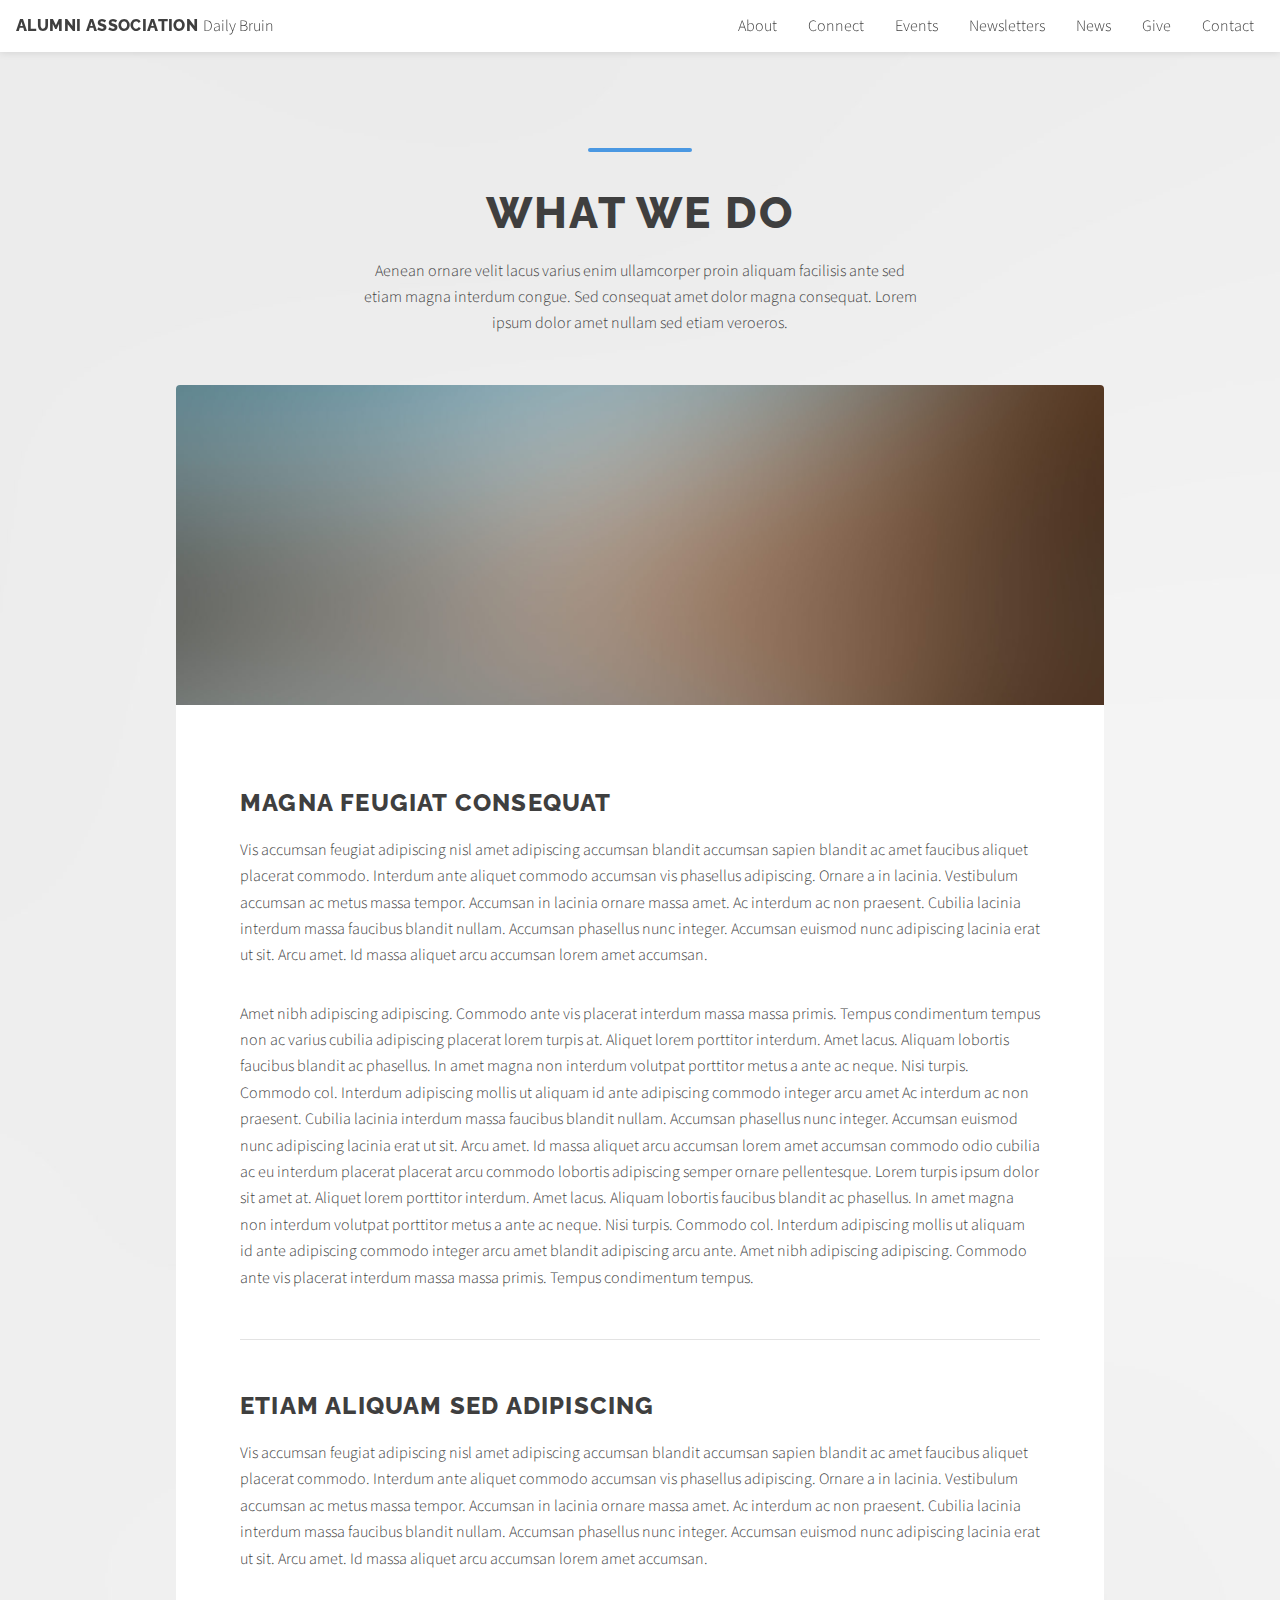
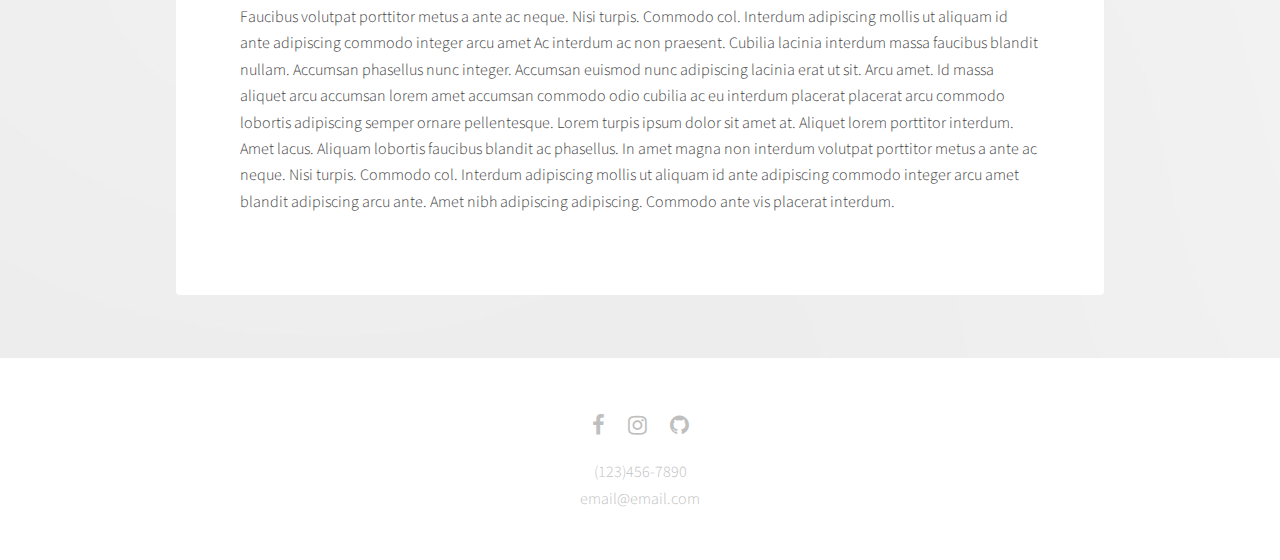
==== about.html @ 94f905a7 "initial commit" ====
<!DOCTYPE HTML>
<html>
	<head>
		<title>Untitled</title>
		<meta charset="utf-8" />
		<meta name="viewport" content="width=device-width, initial-scale=1" />
		<link rel="stylesheet" href="assets/css/main.css" />
	</head>
	<body>

		<!-- Wrapper -->
			<div id="wrapper">

				<!-- Header -->
					<header id="header">

						<!-- Logo -->
						<div class="logo">
								<a href="index.html"><strong>Alumni Association </strong>Daily Bruin</a>
							</div>

						<!-- Nav -->
							<nav id="nav">
								<ul>
									<li><a href="about.html">About</a></li>
									<li><a href="connect.html">Connect</a></li>
									<li><a href="events.html">Events</a></li>
									<li><a href="newsletters.html">Newsletters</a></li>
									<li><a href="news.html">News</a></li>
									<li><a href="give.html">Give</a></li>
									<li><a href="contact.html">Contact</a></li>
									<!-- <li>
										<a href="#" class="icon fa-angle-down">Dropdown</a>
										<ul>
											<li><a href="#">Option One</a></li>
											<li><a href="#">Option Two</a></li>
											<li><a href="#">Option Three</a></li>
											<li>
												<a href="#">Submenu</a>
												<ul>
													<li><a href="#">Option One</a></li>
													<li><a href="#">Option Two</a></li>
													<li><a href="#">Option Three</a></li>
													<li><a href="#">Option Four</a></li>
												</ul>
											</li>
										</ul>
									</li> -->
								</ul>
							</nav>

					</header>

				<!-- Section -->
					<section class="main alt">
						<header>
							<h1>What we do</h1>
							<p>Aenean ornare velit lacus varius enim ullamcorper proin aliquam facilisis ante sed etiam magna interdum congue. Sed consequat amet dolor magna consequat. Lorem ipsum dolor amet nullam sed etiam veroeros.</p>
						</header>
						<div class="inner style2">
							<div class="image main" data-position="center"><img src="images/banner.jpg" alt="" /></div>
							<h3>Magna feugiat consequat</h3>
							<p>Vis accumsan feugiat adipiscing nisl amet adipiscing accumsan blandit accumsan sapien blandit ac amet faucibus aliquet placerat commodo. Interdum ante aliquet commodo accumsan vis phasellus adipiscing. Ornare a in lacinia. Vestibulum accumsan ac metus massa tempor. Accumsan in lacinia ornare massa amet. Ac interdum ac non praesent. Cubilia lacinia interdum massa faucibus blandit nullam. Accumsan phasellus nunc integer. Accumsan euismod nunc adipiscing lacinia erat ut sit. Arcu amet. Id massa aliquet arcu accumsan lorem amet accumsan.</p>
							<p>Amet nibh adipiscing adipiscing. Commodo ante vis placerat interdum massa massa primis. Tempus condimentum tempus non ac varius cubilia adipiscing placerat lorem turpis at. Aliquet lorem porttitor interdum. Amet lacus. Aliquam lobortis faucibus blandit ac phasellus. In amet magna non interdum volutpat porttitor metus a ante ac neque. Nisi turpis. Commodo col. Interdum adipiscing mollis ut aliquam id ante adipiscing commodo integer arcu amet Ac interdum ac non praesent. Cubilia lacinia interdum massa faucibus blandit nullam. Accumsan phasellus nunc integer. Accumsan euismod nunc adipiscing lacinia erat ut sit. Arcu amet. Id massa aliquet arcu accumsan lorem amet accumsan commodo odio cubilia ac eu interdum placerat placerat arcu commodo lobortis adipiscing semper ornare pellentesque. Lorem turpis ipsum dolor sit amet at. Aliquet lorem porttitor interdum. Amet lacus. Aliquam lobortis faucibus blandit ac phasellus. In amet magna non interdum volutpat porttitor metus a ante ac neque. Nisi turpis. Commodo col. Interdum adipiscing mollis ut aliquam id ante adipiscing commodo integer arcu amet blandit adipiscing arcu ante. Amet nibh adipiscing adipiscing. Commodo ante vis placerat interdum massa massa primis. Tempus condimentum tempus.</p>
							<hr class="major" />
							<h3>Etiam aliquam sed adipiscing</h3>
							<p>Vis accumsan feugiat adipiscing nisl amet adipiscing accumsan blandit accumsan sapien blandit ac amet faucibus aliquet placerat commodo. Interdum ante aliquet commodo accumsan vis phasellus adipiscing. Ornare a in lacinia. Vestibulum accumsan ac metus massa tempor. Accumsan in lacinia ornare massa amet. Ac interdum ac non praesent. Cubilia lacinia interdum massa faucibus blandit nullam. Accumsan phasellus nunc integer. Accumsan euismod nunc adipiscing lacinia erat ut sit. Arcu amet. Id massa aliquet arcu accumsan lorem amet accumsan.</p>
							<p>Faucibus volutpat porttitor metus a ante ac neque. Nisi turpis. Commodo col. Interdum adipiscing mollis ut aliquam id ante adipiscing commodo integer arcu amet Ac interdum ac non praesent. Cubilia lacinia interdum massa faucibus blandit nullam. Accumsan phasellus nunc integer. Accumsan euismod nunc adipiscing lacinia erat ut sit. Arcu amet. Id massa aliquet arcu accumsan lorem amet accumsan commodo odio cubilia ac eu interdum placerat placerat arcu commodo lobortis adipiscing semper ornare pellentesque. Lorem turpis ipsum dolor sit amet at. Aliquet lorem porttitor interdum. Amet lacus. Aliquam lobortis faucibus blandit ac phasellus. In amet magna non interdum volutpat porttitor metus a ante ac neque. Nisi turpis. Commodo col. Interdum adipiscing mollis ut aliquam id ante adipiscing commodo integer arcu amet blandit adipiscing arcu ante. Amet nibh adipiscing adipiscing. Commodo ante vis placerat interdum.</p>
						</div>
					</section>

				<!-- Footer -->
				<footer id="footer">
						<ul class="icons">
							<!-- <li><a href="#" class="icon alt fa-twitter"><span class="label">Twitter</span></a></li> -->
							<li><a href="#" class="icon alt fa-facebook"><span class="label">Facebook</span></a></li>
							<li><a href="#" class="icon alt fa-instagram"><span class="label">Instagram</span></a></li>
							<li><a href="#" class="icon alt fa-github"><span class="label">GitHub</span></a></li>
							<!-- <li><a href="#" class="icon alt fa-phone"><span class="label">Phone</span></a></li> -->
							<!-- <li><a href="#" class="icon alt fa-envelope-o"><span class="label">Email</span></a></li> -->
						</ul>
						<p class="copyright">
							(123)456-7890<br>
							email@email.com						
						</p>
					</footer>

			</div>

		<!-- Scripts -->
			<script src="assets/js/jquery.min.js"></script>
			<script src="assets/js/jquery.dropotron.min.js"></script>
			<script src="assets/js/jquery.scrollex.min.js"></script>
			<script src="assets/js/jquery.scrolly.min.js"></script>
			<script src="assets/js/skel.min.js"></script>
			<script src="assets/js/util.js"></script>
			<script src="assets/js/main.js"></script>

	</body>
</html>
---- assets/css/main.css ----
@import url(font-awesome.min.css);
@import url("https://fonts.googleapis.com/css?family=Raleway:800|Source+Sans+Pro:300,300i,600,600i");

/* Reset */

	html, body, div, span, applet, object, iframe, h1, h2, h3, h4, h5, h6, p, blockquote, pre, a, abbr, acronym, address, big, cite, code, del, dfn, em, img, ins, kbd, q, s, samp, small, strike, strong, sub, sup, tt, var, b, u, i, center, dl, dt, dd, ol, ul, li, fieldset, form, label, legend, table, caption, tbody, tfoot, thead, tr, th, td, article, aside, canvas, details, embed, figure, figcaption, footer, header, hgroup, menu, nav, output, ruby, section, summary, time, mark, audio, video {
		margin: 0;
		padding: 0;
		border: 0;
		font-size: 100%;
		font: inherit;
		vertical-align: baseline;
	}

	article, aside, details, figcaption, figure, footer, header, hgroup, menu, nav, section {
		display: block;
	}

	body {
		line-height: 1;
	}

	ol, ul {
		list-style: none;
	}

	blockquote, q {
		quotes: none;
	}

	blockquote:before, blockquote:after, q:before, q:after {
		content: '';
		content: none;
	}

	table {
		border-collapse: collapse;
		border-spacing: 0;
	}

	body {
		-webkit-text-size-adjust: none;
	}

/* Box Model */

	*, *:before, *:after {
		-moz-box-sizing: border-box;
		-webkit-box-sizing: border-box;
		box-sizing: border-box;
	}

/* Grid */

	.row {
		border-bottom: solid 1px transparent;
		-moz-box-sizing: border-box;
		-webkit-box-sizing: border-box;
		box-sizing: border-box;
	}

	.row > * {
		float: left;
		-moz-box-sizing: border-box;
		-webkit-box-sizing: border-box;
		box-sizing: border-box;
	}

	.row:after, .row:before {
		content: '';
		display: block;
		clear: both;
		height: 0;
	}

	.row.uniform > * > :first-child {
		margin-top: 0;
	}

	.row.uniform > * > :last-child {
		margin-bottom: 0;
	}

	.row.\30 \25 > * {
		padding: 0 0 0 0rem;
	}

	.row.\30 \25 {
		margin: 0 0 -1px 0rem;
	}

	.row.uniform.\30 \25 > * {
		padding: 0rem 0 0 0rem;
	}

	.row.uniform.\30 \25 {
		margin: 0rem 0 -1px 0rem;
	}

	.row > * {
		padding: 0 0 0 1.5rem;
	}

	.row {
		margin: 0 0 -1px -1.5rem;
	}

	.row.uniform > * {
		padding: 1.5rem 0 0 1.5rem;
	}

	.row.uniform {
		margin: -1.5rem 0 -1px -1.5rem;
	}

	.row.\32 00\25 > * {
		padding: 0 0 0 3rem;
	}

	.row.\32 00\25 {
		margin: 0 0 -1px -3rem;
	}

	.row.uniform.\32 00\25 > * {
		padding: 3rem 0 0 3rem;
	}

	.row.uniform.\32 00\25 {
		margin: -3rem 0 -1px -3rem;
	}

	.row.\31 50\25 > * {
		padding: 0 0 0 2.25rem;
	}

	.row.\31 50\25 {
		margin: 0 0 -1px -2.25rem;
	}

	.row.uniform.\31 50\25 > * {
		padding: 2.25rem 0 0 2.25rem;
	}

	.row.uniform.\31 50\25 {
		margin: -2.25rem 0 -1px -2.25rem;
	}

	.row.\35 0\25 > * {
		padding: 0 0 0 0.75rem;
	}

	.row.\35 0\25 {
		margin: 0 0 -1px -0.75rem;
	}

	.row.uniform.\35 0\25 > * {
		padding: 0.75rem 0 0 0.75rem;
	}

	.row.uniform.\35 0\25 {
		margin: -0.75rem 0 -1px -0.75rem;
	}

	.row.\32 5\25 > * {
		padding: 0 0 0 0.375rem;
	}

	.row.\32 5\25 {
		margin: 0 0 -1px -0.375rem;
	}

	.row.uniform.\32 5\25 > * {
		padding: 0.375rem 0 0 0.375rem;
	}

	.row.uniform.\32 5\25 {
		margin: -0.375rem 0 -1px -0.375rem;
	}

	.\31 2u, .\31 2u\24 {
		width: 100%;
		clear: none;
		margin-left: 0;
	}

	.\31 1u, .\31 1u\24 {
		width: 91.6666666667%;
		clear: none;
		margin-left: 0;
	}

	.\31 0u, .\31 0u\24 {
		width: 83.3333333333%;
		clear: none;
		margin-left: 0;
	}

	.\39 u, .\39 u\24 {
		width: 75%;
		clear: none;
		margin-left: 0;
	}

	.\38 u, .\38 u\24 {
		width: 66.6666666667%;
		clear: none;
		margin-left: 0;
	}

	.\37 u, .\37 u\24 {
		width: 58.3333333333%;
		clear: none;
		margin-left: 0;
	}

	.\36 u, .\36 u\24 {
		width: 50%;
		clear: none;
		margin-left: 0;
	}

	.\35 u, .\35 u\24 {
		width: 41.6666666667%;
		clear: none;
		margin-left: 0;
	}

	.\34 u, .\34 u\24 {
		width: 33.3333333333%;
		clear: none;
		margin-left: 0;
	}

	.\33 u, .\33 u\24 {
		width: 25%;
		clear: none;
		margin-left: 0;
	}

	.\32 u, .\32 u\24 {
		width: 16.6666666667%;
		clear: none;
		margin-left: 0;
	}

	.\31 u, .\31 u\24 {
		width: 8.3333333333%;
		clear: none;
		margin-left: 0;
	}

	.\31 2u\24 + *,
	.\31 1u\24 + *,
	.\31 0u\24 + *,
	.\39 u\24 + *,
	.\38 u\24 + *,
	.\37 u\24 + *,
	.\36 u\24 + *,
	.\35 u\24 + *,
	.\34 u\24 + *,
	.\33 u\24 + *,
	.\32 u\24 + *,
	.\31 u\24 + * {
		clear: left;
	}

	.\-11u {
		margin-left: 91.66667%;
	}

	.\-10u {
		margin-left: 83.33333%;
	}

	.\-9u {
		margin-left: 75%;
	}

	.\-8u {
		margin-left: 66.66667%;
	}

	.\-7u {
		margin-left: 58.33333%;
	}

	.\-6u {
		margin-left: 50%;
	}

	.\-5u {
		margin-left: 41.66667%;
	}

	.\-4u {
		margin-left: 33.33333%;
	}

	.\-3u {
		margin-left: 25%;
	}

	.\-2u {
		margin-left: 16.66667%;
	}

	.\-1u {
		margin-left: 8.33333%;
	}

	@media screen and (max-width: 1680px) {

		.row > * {
			padding: 0 0 0 1.5rem;
		}

		.row {
			margin: 0 0 -1px -1.5rem;
		}

		.row.uniform > * {
			padding: 1.5rem 0 0 1.5rem;
		}

		.row.uniform {
			margin: -1.5rem 0 -1px -1.5rem;
		}

		.row.\32 00\25 > * {
			padding: 0 0 0 3rem;
		}

		.row.\32 00\25 {
			margin: 0 0 -1px -3rem;
		}

		.row.uniform.\32 00\25 > * {
			padding: 3rem 0 0 3rem;
		}

		.row.uniform.\32 00\25 {
			margin: -3rem 0 -1px -3rem;
		}

		.row.\31 50\25 > * {
			padding: 0 0 0 2.25rem;
		}

		.row.\31 50\25 {
			margin: 0 0 -1px -2.25rem;
		}

		.row.uniform.\31 50\25 > * {
			padding: 2.25rem 0 0 2.25rem;
		}

		.row.uniform.\31 50\25 {
			margin: -2.25rem 0 -1px -2.25rem;
		}

		.row.\35 0\25 > * {
			padding: 0 0 0 0.75rem;
		}

		.row.\35 0\25 {
			margin: 0 0 -1px -0.75rem;
		}

		.row.uniform.\35 0\25 > * {
			padding: 0.75rem 0 0 0.75rem;
		}

		.row.uniform.\35 0\25 {
			margin: -0.75rem 0 -1px -0.75rem;
		}

		.row.\32 5\25 > * {
			padding: 0 0 0 0.375rem;
		}

		.row.\32 5\25 {
			margin: 0 0 -1px -0.375rem;
		}

		.row.uniform.\32 5\25 > * {
			padding: 0.375rem 0 0 0.375rem;
		}

		.row.uniform.\32 5\25 {
			margin: -0.375rem 0 -1px -0.375rem;
		}

		.\31 2u\28xlarge\29, .\31 2u\24\28xlarge\29 {
			width: 100%;
			clear: none;
			margin-left: 0;
		}

		.\31 1u\28xlarge\29, .\31 1u\24\28xlarge\29 {
			width: 91.6666666667%;
			clear: none;
			margin-left: 0;
		}

		.\31 0u\28xlarge\29, .\31 0u\24\28xlarge\29 {
			width: 83.3333333333%;
			clear: none;
			margin-left: 0;
		}

		.\39 u\28xlarge\29, .\39 u\24\28xlarge\29 {
			width: 75%;
			clear: none;
			margin-left: 0;
		}

		.\38 u\28xlarge\29, .\38 u\24\28xlarge\29 {
			width: 66.6666666667%;
			clear: none;
			margin-left: 0;
		}

		.\37 u\28xlarge\29, .\37 u\24\28xlarge\29 {
			width: 58.3333333333%;
			clear: none;
			margin-left: 0;
		}

		.\36 u\28xlarge\29, .\36 u\24\28xlarge\29 {
			width: 50%;
			clear: none;
			margin-left: 0;
		}

		.\35 u\28xlarge\29, .\35 u\24\28xlarge\29 {
			width: 41.6666666667%;
			clear: none;
			margin-left: 0;
		}

		.\34 u\28xlarge\29, .\34 u\24\28xlarge\29 {
			width: 33.3333333333%;
			clear: none;
			margin-left: 0;
		}

		.\33 u\28xlarge\29, .\33 u\24\28xlarge\29 {
			width: 25%;
			clear: none;
			margin-left: 0;
		}

		.\32 u\28xlarge\29, .\32 u\24\28xlarge\29 {
			width: 16.6666666667%;
			clear: none;
			margin-left: 0;
		}

		.\31 u\28xlarge\29, .\31 u\24\28xlarge\29 {
			width: 8.3333333333%;
			clear: none;
			margin-left: 0;
		}

		.\31 2u\24\28xlarge\29 + *,
		.\31 1u\24\28xlarge\29 + *,
		.\31 0u\24\28xlarge\29 + *,
		.\39 u\24\28xlarge\29 + *,
		.\38 u\24\28xlarge\29 + *,
		.\37 u\24\28xlarge\29 + *,
		.\36 u\24\28xlarge\29 + *,
		.\35 u\24\28xlarge\29 + *,
		.\34 u\24\28xlarge\29 + *,
		.\33 u\24\28xlarge\29 + *,
		.\32 u\24\28xlarge\29 + *,
		.\31 u\24\28xlarge\29 + * {
			clear: left;
		}

		.\-11u\28xlarge\29 {
			margin-left: 91.66667%;
		}

		.\-10u\28xlarge\29 {
			margin-left: 83.33333%;
		}

		.\-9u\28xlarge\29 {
			margin-left: 75%;
		}

		.\-8u\28xlarge\29 {
			margin-left: 66.66667%;
		}

		.\-7u\28xlarge\29 {
			margin-left: 58.33333%;
		}

		.\-6u\28xlarge\29 {
			margin-left: 50%;
		}

		.\-5u\28xlarge\29 {
			margin-left: 41.66667%;
		}

		.\-4u\28xlarge\29 {
			margin-left: 33.33333%;
		}

		.\-3u\28xlarge\29 {
			margin-left: 25%;
		}

		.\-2u\28xlarge\29 {
			margin-left: 16.66667%;
		}

		.\-1u\28xlarge\29 {
			margin-left: 8.33333%;
		}

	}

	@media screen and (max-width: 1280px) {

		.row > * {
			padding: 0 0 0 1.5rem;
		}

		.row {
			margin: 0 0 -1px -1.5rem;
		}

		.row.uniform > * {
			padding: 1.5rem 0 0 1.5rem;
		}

		.row.uniform {
			margin: -1.5rem 0 -1px -1.5rem;
		}

		.row.\32 00\25 > * {
			padding: 0 0 0 3rem;
		}

		.row.\32 00\25 {
			margin: 0 0 -1px -3rem;
		}

		.row.uniform.\32 00\25 > * {
			padding: 3rem 0 0 3rem;
		}

		.row.uniform.\32 00\25 {
			margin: -3rem 0 -1px -3rem;
		}

		.row.\31 50\25 > * {
			padding: 0 0 0 2.25rem;
		}

		.row.\31 50\25 {
			margin: 0 0 -1px -2.25rem;
		}

		.row.uniform.\31 50\25 > * {
			padding: 2.25rem 0 0 2.25rem;
		}

		.row.uniform.\31 50\25 {
			margin: -2.25rem 0 -1px -2.25rem;
		}

		.row.\35 0\25 > * {
			padding: 0 0 0 0.75rem;
		}

		.row.\35 0\25 {
			margin: 0 0 -1px -0.75rem;
		}

		.row.uniform.\35 0\25 > * {
			padding: 0.75rem 0 0 0.75rem;
		}

		.row.uniform.\35 0\25 {
			margin: -0.75rem 0 -1px -0.75rem;
		}

		.row.\32 5\25 > * {
			padding: 0 0 0 0.375rem;
		}

		.row.\32 5\25 {
			margin: 0 0 -1px -0.375rem;
		}

		.row.uniform.\32 5\25 > * {
			padding: 0.375rem 0 0 0.375rem;
		}

		.row.uniform.\32 5\25 {
			margin: -0.375rem 0 -1px -0.375rem;
		}

		.\31 2u\28large\29, .\31 2u\24\28large\29 {
			width: 100%;
			clear: none;
			margin-left: 0;
		}

		.\31 1u\28large\29, .\31 1u\24\28large\29 {
			width: 91.6666666667%;
			clear: none;
			margin-left: 0;
		}

		.\31 0u\28large\29, .\31 0u\24\28large\29 {
			width: 83.3333333333%;
			clear: none;
			margin-left: 0;
		}

		.\39 u\28large\29, .\39 u\24\28large\29 {
			width: 75%;
			clear: none;
			margin-left: 0;
		}

		.\38 u\28large\29, .\38 u\24\28large\29 {
			width: 66.6666666667%;
			clear: none;
			margin-left: 0;
		}

		.\37 u\28large\29, .\37 u\24\28large\29 {
			width: 58.3333333333%;
			clear: none;
			margin-left: 0;
		}

		.\36 u\28large\29, .\36 u\24\28large\29 {
			width: 50%;
			clear: none;
			margin-left: 0;
		}

		.\35 u\28large\29, .\35 u\24\28large\29 {
			width: 41.6666666667%;
			clear: none;
			margin-left: 0;
		}

		.\34 u\28large\29, .\34 u\24\28large\29 {
			width: 33.3333333333%;
			clear: none;
			margin-left: 0;
		}

		.\33 u\28large\29, .\33 u\24\28large\29 {
			width: 25%;
			clear: none;
			margin-left: 0;
		}

		.\32 u\28large\29, .\32 u\24\28large\29 {
			width: 16.6666666667%;
			clear: none;
			margin-left: 0;
		}

		.\31 u\28large\29, .\31 u\24\28large\29 {
			width: 8.3333333333%;
			clear: none;
			margin-left: 0;
		}

		.\31 2u\24\28large\29 + *,
		.\31 1u\24\28large\29 + *,
		.\31 0u\24\28large\29 + *,
		.\39 u\24\28large\29 + *,
		.\38 u\24\28large\29 + *,
		.\37 u\24\28large\29 + *,
		.\36 u\24\28large\29 + *,
		.\35 u\24\28large\29 + *,
		.\34 u\24\28large\29 + *,
		.\33 u\24\28large\29 + *,
		.\32 u\24\28large\29 + *,
		.\31 u\24\28large\29 + * {
			clear: left;
		}

		.\-11u\28large\29 {
			margin-left: 91.66667%;
		}

		.\-10u\28large\29 {
			margin-left: 83.33333%;
		}

		.\-9u\28large\29 {
			margin-left: 75%;
		}

		.\-8u\28large\29 {
			margin-left: 66.66667%;
		}

		.\-7u\28large\29 {
			margin-left: 58.33333%;
		}

		.\-6u\28large\29 {
			margin-left: 50%;
		}

		.\-5u\28large\29 {
			margin-left: 41.66667%;
		}

		.\-4u\28large\29 {
			margin-left: 33.33333%;
		}

		.\-3u\28large\29 {
			margin-left: 25%;
		}

		.\-2u\28large\29 {
			margin-left: 16.66667%;
		}

		.\-1u\28large\29 {
			margin-left: 8.33333%;
		}

	}

	@media screen and (max-width: 980px) {

		.row > * {
			padding: 0 0 0 1.5rem;
		}

		.row {
			margin: 0 0 -1px -1.5rem;
		}

		.row.uniform > * {
			padding: 1.5rem 0 0 1.5rem;
		}

		.row.uniform {
			margin: -1.5rem 0 -1px -1.5rem;
		}

		.row.\32 00\25 > * {
			padding: 0 0 0 3rem;
		}

		.row.\32 00\25 {
			margin: 0 0 -1px -3rem;
		}

		.row.uniform.\32 00\25 > * {
			padding: 3rem 0 0 3rem;
		}

		.row.uniform.\32 00\25 {
			margin: -3rem 0 -1px -3rem;
		}

		.row.\31 50\25 > * {
			padding: 0 0 0 2.25rem;
		}

		.row.\31 50\25 {
			margin: 0 0 -1px -2.25rem;
		}

		.row.uniform.\31 50\25 > * {
			padding: 2.25rem 0 0 2.25rem;
		}

		.row.uniform.\31 50\25 {
			margin: -2.25rem 0 -1px -2.25rem;
		}

		.row.\35 0\25 > * {
			padding: 0 0 0 0.75rem;
		}

		.row.\35 0\25 {
			margin: 0 0 -1px -0.75rem;
		}

		.row.uniform.\35 0\25 > * {
			padding: 0.75rem 0 0 0.75rem;
		}

		.row.uniform.\35 0\25 {
			margin: -0.75rem 0 -1px -0.75rem;
		}

		.row.\32 5\25 > * {
			padding: 0 0 0 0.375rem;
		}

		.row.\32 5\25 {
			margin: 0 0 -1px -0.375rem;
		}

		.row.uniform.\32 5\25 > * {
			padding: 0.375rem 0 0 0.375rem;
		}

		.row.uniform.\32 5\25 {
			margin: -0.375rem 0 -1px -0.375rem;
		}

		.\31 2u\28medium\29, .\31 2u\24\28medium\29 {
			width: 100%;
			clear: none;
			margin-left: 0;
		}

		.\31 1u\28medium\29, .\31 1u\24\28medium\29 {
			width: 91.6666666667%;
			clear: none;
			margin-left: 0;
		}

		.\31 0u\28medium\29, .\31 0u\24\28medium\29 {
			width: 83.3333333333%;
			clear: none;
			margin-left: 0;
		}

		.\39 u\28medium\29, .\39 u\24\28medium\29 {
			width: 75%;
			clear: none;
			margin-left: 0;
		}

		.\38 u\28medium\29, .\38 u\24\28medium\29 {
			width: 66.6666666667%;
			clear: none;
			margin-left: 0;
		}

		.\37 u\28medium\29, .\37 u\24\28medium\29 {
			width: 58.3333333333%;
			clear: none;
			margin-left: 0;
		}

		.\36 u\28medium\29, .\36 u\24\28medium\29 {
			width: 50%;
			clear: none;
			margin-left: 0;
		}

		.\35 u\28medium\29, .\35 u\24\28medium\29 {
			width: 41.6666666667%;
			clear: none;
			margin-left: 0;
		}

		.\34 u\28medium\29, .\34 u\24\28medium\29 {
			width: 33.3333333333%;
			clear: none;
			margin-left: 0;
		}

		.\33 u\28medium\29, .\33 u\24\28medium\29 {
			width: 25%;
			clear: none;
			margin-left: 0;
		}

		.\32 u\28medium\29, .\32 u\24\28medium\29 {
			width: 16.6666666667%;
			clear: none;
			margin-left: 0;
		}

		.\31 u\28medium\29, .\31 u\24\28medium\29 {
			width: 8.3333333333%;
			clear: none;
			margin-left: 0;
		}

		.\31 2u\24\28medium\29 + *,
		.\31 1u\24\28medium\29 + *,
		.\31 0u\24\28medium\29 + *,
		.\39 u\24\28medium\29 + *,
		.\38 u\24\28medium\29 + *,
		.\37 u\24\28medium\29 + *,
		.\36 u\24\28medium\29 + *,
		.\35 u\24\28medium\29 + *,
		.\34 u\24\28medium\29 + *,
		.\33 u\24\28medium\29 + *,
		.\32 u\24\28medium\29 + *,
		.\31 u\24\28medium\29 + * {
			clear: left;
		}

		.\-11u\28medium\29 {
			margin-left: 91.66667%;
		}

		.\-10u\28medium\29 {
			margin-left: 83.33333%;
		}

		.\-9u\28medium\29 {
			margin-left: 75%;
		}

		.\-8u\28medium\29 {
			margin-left: 66.66667%;
		}

		.\-7u\28medium\29 {
			margin-left: 58.33333%;
		}

		.\-6u\28medium\29 {
			margin-left: 50%;
		}

		.\-5u\28medium\29 {
			margin-left: 41.66667%;
		}

		.\-4u\28medium\29 {
			margin-left: 33.33333%;
		}

		.\-3u\28medium\29 {
			margin-left: 25%;
		}

		.\-2u\28medium\29 {
			margin-left: 16.66667%;
		}

		.\-1u\28medium\29 {
			margin-left: 8.33333%;
		}

	}

	@media screen and (max-width: 736px) {

		.row > * {
			padding: 0 0 0 1.5rem;
		}

		.row {
			margin: 0 0 -1px -1.5rem;
		}

		.row.uniform > * {
			padding: 1.5rem 0 0 1.5rem;
		}

		.row.uniform {
			margin: -1.5rem 0 -1px -1.5rem;
		}

		.row.\32 00\25 > * {
			padding: 0 0 0 3rem;
		}

		.row.\32 00\25 {
			margin: 0 0 -1px -3rem;
		}

		.row.uniform.\32 00\25 > * {
			padding: 3rem 0 0 3rem;
		}

		.row.uniform.\32 00\25 {
			margin: -3rem 0 -1px -3rem;
		}

		.row.\31 50\25 > * {
			padding: 0 0 0 2.25rem;
		}

		.row.\31 50\25 {
			margin: 0 0 -1px -2.25rem;
		}

		.row.uniform.\31 50\25 > * {
			padding: 2.25rem 0 0 2.25rem;
		}

		.row.uniform.\31 50\25 {
			margin: -2.25rem 0 -1px -2.25rem;
		}

		.row.\35 0\25 > * {
			padding: 0 0 0 0.75rem;
		}

		.row.\35 0\25 {
			margin: 0 0 -1px -0.75rem;
		}

		.row.uniform.\35 0\25 > * {
			padding: 0.75rem 0 0 0.75rem;
		}

		.row.uniform.\35 0\25 {
			margin: -0.75rem 0 -1px -0.75rem;
		}

		.row.\32 5\25 > * {
			padding: 0 0 0 0.375rem;
		}

		.row.\32 5\25 {
			margin: 0 0 -1px -0.375rem;
		}

		.row.uniform.\32 5\25 > * {
			padding: 0.375rem 0 0 0.375rem;
		}

		.row.uniform.\32 5\25 {
			margin: -0.375rem 0 -1px -0.375rem;
		}

		.\31 2u\28small\29, .\31 2u\24\28small\29 {
			width: 100%;
			clear: none;
			margin-left: 0;
		}

		.\31 1u\28small\29, .\31 1u\24\28small\29 {
			width: 91.6666666667%;
			clear: none;
			margin-left: 0;
		}

		.\31 0u\28small\29, .\31 0u\24\28small\29 {
			width: 83.3333333333%;
			clear: none;
			margin-left: 0;
		}

		.\39 u\28small\29, .\39 u\24\28small\29 {
			width: 75%;
			clear: none;
			margin-left: 0;
		}

		.\38 u\28small\29, .\38 u\24\28small\29 {
			width: 66.6666666667%;
			clear: none;
			margin-left: 0;
		}

		.\37 u\28small\29, .\37 u\24\28small\29 {
			width: 58.3333333333%;
			clear: none;
			margin-left: 0;
		}

		.\36 u\28small\29, .\36 u\24\28small\29 {
			width: 50%;
			clear: none;
			margin-left: 0;
		}

		.\35 u\28small\29, .\35 u\24\28small\29 {
			width: 41.6666666667%;
			clear: none;
			margin-left: 0;
		}

		.\34 u\28small\29, .\34 u\24\28small\29 {
			width: 33.3333333333%;
			clear: none;
			margin-left: 0;
		}

		.\33 u\28small\29, .\33 u\24\28small\29 {
			width: 25%;
			clear: none;
			margin-left: 0;
		}

		.\32 u\28small\29, .\32 u\24\28small\29 {
			width: 16.6666666667%;
			clear: none;
			margin-left: 0;
		}

		.\31 u\28small\29, .\31 u\24\28small\29 {
			width: 8.3333333333%;
			clear: none;
			margin-left: 0;
		}

		.\31 2u\24\28small\29 + *,
		.\31 1u\24\28small\29 + *,
		.\31 0u\24\28small\29 + *,
		.\39 u\24\28small\29 + *,
		.\38 u\24\28small\29 + *,
		.\37 u\24\28small\29 + *,
		.\36 u\24\28small\29 + *,
		.\35 u\24\28small\29 + *,
		.\34 u\24\28small\29 + *,
		.\33 u\24\28small\29 + *,
		.\32 u\24\28small\29 + *,
		.\31 u\24\28small\29 + * {
			clear: left;
		}

		.\-11u\28small\29 {
			margin-left: 91.66667%;
		}

		.\-10u\28small\29 {
			margin-left: 83.33333%;
		}

		.\-9u\28small\29 {
			margin-left: 75%;
		}

		.\-8u\28small\29 {
			margin-left: 66.66667%;
		}

		.\-7u\28small\29 {
			margin-left: 58.33333%;
		}

		.\-6u\28small\29 {
			margin-left: 50%;
		}

		.\-5u\28small\29 {
			margin-left: 41.66667%;
		}

		.\-4u\28small\29 {
			margin-left: 33.33333%;
		}

		.\-3u\28small\29 {
			margin-left: 25%;
		}

		.\-2u\28small\29 {
			margin-left: 16.66667%;
		}

		.\-1u\28small\29 {
			margin-left: 8.33333%;
		}

	}

	@media screen and (max-width: 480px) {

		.row > * {
			padding: 0 0 0 1.5rem;
		}

		.row {
			margin: 0 0 -1px -1.5rem;
		}

		.row.uniform > * {
			padding: 1.5rem 0 0 1.5rem;
		}

		.row.uniform {
			margin: -1.5rem 0 -1px -1.5rem;
		}

		.row.\32 00\25 > * {
			padding: 0 0 0 3rem;
		}

		.row.\32 00\25 {
			margin: 0 0 -1px -3rem;
		}

		.row.uniform.\32 00\25 > * {
			padding: 3rem 0 0 3rem;
		}

		.row.uniform.\32 00\25 {
			margin: -3rem 0 -1px -3rem;
		}

		.row.\31 50\25 > * {
			padding: 0 0 0 2.25rem;
		}

		.row.\31 50\25 {
			margin: 0 0 -1px -2.25rem;
		}

		.row.uniform.\31 50\25 > * {
			padding: 2.25rem 0 0 2.25rem;
		}

		.row.uniform.\31 50\25 {
			margin: -2.25rem 0 -1px -2.25rem;
		}

		.row.\35 0\25 > * {
			padding: 0 0 0 0.75rem;
		}

		.row.\35 0\25 {
			margin: 0 0 -1px -0.75rem;
		}

		.row.uniform.\35 0\25 > * {
			padding: 0.75rem 0 0 0.75rem;
		}

		.row.uniform.\35 0\25 {
			margin: -0.75rem 0 -1px -0.75rem;
		}

		.row.\32 5\25 > * {
			padding: 0 0 0 0.375rem;
		}

		.row.\32 5\25 {
			margin: 0 0 -1px -0.375rem;
		}

		.row.uniform.\32 5\25 > * {
			padding: 0.375rem 0 0 0.375rem;
		}

		.row.uniform.\32 5\25 {
			margin: -0.375rem 0 -1px -0.375rem;
		}

		.\31 2u\28xsmall\29, .\31 2u\24\28xsmall\29 {
			width: 100%;
			clear: none;
			margin-left: 0;
		}

		.\31 1u\28xsmall\29, .\31 1u\24\28xsmall\29 {
			width: 91.6666666667%;
			clear: none;
			margin-left: 0;
		}

		.\31 0u\28xsmall\29, .\31 0u\24\28xsmall\29 {
			width: 83.3333333333%;
			clear: none;
			margin-left: 0;
		}

		.\39 u\28xsmall\29, .\39 u\24\28xsmall\29 {
			width: 75%;
			clear: none;
			margin-left: 0;
		}

		.\38 u\28xsmall\29, .\38 u\24\28xsmall\29 {
			width: 66.6666666667%;
			clear: none;
			margin-left: 0;
		}

		.\37 u\28xsmall\29, .\37 u\24\28xsmall\29 {
			width: 58.3333333333%;
			clear: none;
			margin-left: 0;
		}

		.\36 u\28xsmall\29, .\36 u\24\28xsmall\29 {
			width: 50%;
			clear: none;
			margin-left: 0;
		}

		.\35 u\28xsmall\29, .\35 u\24\28xsmall\29 {
			width: 41.6666666667%;
			clear: none;
			margin-left: 0;
		}

		.\34 u\28xsmall\29, .\34 u\24\28xsmall\29 {
			width: 33.3333333333%;
			clear: none;
			margin-left: 0;
		}

		.\33 u\28xsmall\29, .\33 u\24\28xsmall\29 {
			width: 25%;
			clear: none;
			margin-left: 0;
		}

		.\32 u\28xsmall\29, .\32 u\24\28xsmall\29 {
			width: 16.6666666667%;
			clear: none;
			margin-left: 0;
		}

		.\31 u\28xsmall\29, .\31 u\24\28xsmall\29 {
			width: 8.3333333333%;
			clear: none;
			margin-left: 0;
		}

		.\31 2u\24\28xsmall\29 + *,
		.\31 1u\24\28xsmall\29 + *,
		.\31 0u\24\28xsmall\29 + *,
		.\39 u\24\28xsmall\29 + *,
		.\38 u\24\28xsmall\29 + *,
		.\37 u\24\28xsmall\29 + *,
		.\36 u\24\28xsmall\29 + *,
		.\35 u\24\28xsmall\29 + *,
		.\34 u\24\28xsmall\29 + *,
		.\33 u\24\28xsmall\29 + *,
		.\32 u\24\28xsmall\29 + *,
		.\31 u\24\28xsmall\29 + * {
			clear: left;
		}

		.\-11u\28xsmall\29 {
			margin-left: 91.66667%;
		}

		.\-10u\28xsmall\29 {
			margin-left: 83.33333%;
		}

		.\-9u\28xsmall\29 {
			margin-left: 75%;
		}

		.\-8u\28xsmall\29 {
			margin-left: 66.66667%;
		}

		.\-7u\28xsmall\29 {
			margin-left: 58.33333%;
		}

		.\-6u\28xsmall\29 {
			margin-left: 50%;
		}

		.\-5u\28xsmall\29 {
			margin-left: 41.66667%;
		}

		.\-4u\28xsmall\29 {
			margin-left: 33.33333%;
		}

		.\-3u\28xsmall\29 {
			margin-left: 25%;
		}

		.\-2u\28xsmall\29 {
			margin-left: 16.66667%;
		}

		.\-1u\28xsmall\29 {
			margin-left: 8.33333%;
		}

	}

	@media screen and (max-width: 360px) {

		.row > * {
			padding: 0 0 0 1.5rem;
		}

		.row {
			margin: 0 0 -1px -1.5rem;
		}

		.row.uniform > * {
			padding: 1.5rem 0 0 1.5rem;
		}

		.row.uniform {
			margin: -1.5rem 0 -1px -1.5rem;
		}

		.row.\32 00\25 > * {
			padding: 0 0 0 3rem;
		}

		.row.\32 00\25 {
			margin: 0 0 -1px -3rem;
		}

		.row.uniform.\32 00\25 > * {
			padding: 3rem 0 0 3rem;
		}

		.row.uniform.\32 00\25 {
			margin: -3rem 0 -1px -3rem;
		}

		.row.\31 50\25 > * {
			padding: 0 0 0 2.25rem;
		}

		.row.\31 50\25 {
			margin: 0 0 -1px -2.25rem;
		}

		.row.uniform.\31 50\25 > * {
			padding: 2.25rem 0 0 2.25rem;
		}

		.row.uniform.\31 50\25 {
			margin: -2.25rem 0 -1px -2.25rem;
		}

		.row.\35 0\25 > * {
			padding: 0 0 0 0.75rem;
		}

		.row.\35 0\25 {
			margin: 0 0 -1px -0.75rem;
		}

		.row.uniform.\35 0\25 > * {
			padding: 0.75rem 0 0 0.75rem;
		}

		.row.uniform.\35 0\25 {
			margin: -0.75rem 0 -1px -0.75rem;
		}

		.row.\32 5\25 > * {
			padding: 0 0 0 0.375rem;
		}

		.row.\32 5\25 {
			margin: 0 0 -1px -0.375rem;
		}

		.row.uniform.\32 5\25 > * {
			padding: 0.375rem 0 0 0.375rem;
		}

		.row.uniform.\32 5\25 {
			margin: -0.375rem 0 -1px -0.375rem;
		}

		.\31 2u\28xxsmall\29, .\31 2u\24\28xxsmall\29 {
			width: 100%;
			clear: none;
			margin-left: 0;
		}

		.\31 1u\28xxsmall\29, .\31 1u\24\28xxsmall\29 {
			width: 91.6666666667%;
			clear: none;
			margin-left: 0;
		}

		.\31 0u\28xxsmall\29, .\31 0u\24\28xxsmall\29 {
			width: 83.3333333333%;
			clear: none;
			margin-left: 0;
		}

		.\39 u\28xxsmall\29, .\39 u\24\28xxsmall\29 {
			width: 75%;
			clear: none;
			margin-left: 0;
		}

		.\38 u\28xxsmall\29, .\38 u\24\28xxsmall\29 {
			width: 66.6666666667%;
			clear: none;
			margin-left: 0;
		}

		.\37 u\28xxsmall\29, .\37 u\24\28xxsmall\29 {
			width: 58.3333333333%;
			clear: none;
			margin-left: 0;
		}

		.\36 u\28xxsmall\29, .\36 u\24\28xxsmall\29 {
			width: 50%;
			clear: none;
			margin-left: 0;
		}

		.\35 u\28xxsmall\29, .\35 u\24\28xxsmall\29 {
			width: 41.6666666667%;
			clear: none;
			margin-left: 0;
		}

		.\34 u\28xxsmall\29, .\34 u\24\28xxsmall\29 {
			width: 33.3333333333%;
			clear: none;
			margin-left: 0;
		}

		.\33 u\28xxsmall\29, .\33 u\24\28xxsmall\29 {
			width: 25%;
			clear: none;
			margin-left: 0;
		}

		.\32 u\28xxsmall\29, .\32 u\24\28xxsmall\29 {
			width: 16.6666666667%;
			clear: none;
			margin-left: 0;
		}

		.\31 u\28xxsmall\29, .\31 u\24\28xxsmall\29 {
			width: 8.3333333333%;
			clear: none;
			margin-left: 0;
		}

		.\31 2u\24\28xxsmall\29 + *,
		.\31 1u\24\28xxsmall\29 + *,
		.\31 0u\24\28xxsmall\29 + *,
		.\39 u\24\28xxsmall\29 + *,
		.\38 u\24\28xxsmall\29 + *,
		.\37 u\24\28xxsmall\29 + *,
		.\36 u\24\28xxsmall\29 + *,
		.\35 u\24\28xxsmall\29 + *,
		.\34 u\24\28xxsmall\29 + *,
		.\33 u\24\28xxsmall\29 + *,
		.\32 u\24\28xxsmall\29 + *,
		.\31 u\24\28xxsmall\29 + * {
			clear: left;
		}

		.\-11u\28xxsmall\29 {
			margin-left: 91.66667%;
		}

		.\-10u\28xxsmall\29 {
			margin-left: 83.33333%;
		}

		.\-9u\28xxsmall\29 {
			margin-left: 75%;
		}

		.\-8u\28xxsmall\29 {
			margin-left: 66.66667%;
		}

		.\-7u\28xxsmall\29 {
			margin-left: 58.33333%;
		}

		.\-6u\28xxsmall\29 {
			margin-left: 50%;
		}

		.\-5u\28xxsmall\29 {
			margin-left: 41.66667%;
		}

		.\-4u\28xxsmall\29 {
			margin-left: 33.33333%;
		}

		.\-3u\28xxsmall\29 {
			margin-left: 25%;
		}

		.\-2u\28xxsmall\29 {
			margin-left: 16.66667%;
		}

		.\-1u\28xxsmall\29 {
			margin-left: 8.33333%;
		}

	}

	.row:after {
		height: 0.5px;
	}

/* Basic */

	@-ms-viewport {
		width: device-width;
	}

	body {
		-ms-overflow-style: scrollbar;
	}

	@media screen and (max-width: 480px) {

		html, body {
			min-width: 320px;
			overflow-x: hidden;
		}

	}

	body {
		background-color: #3f3f3f !important;
	}

		body.is-loading *, body.is-loading *:before, body.is-loading *:after {
			-moz-animation: none !important;
			-webkit-animation: none !important;
			-ms-animation: none !important;
			animation: none !important;
			-moz-transition: none !important;
			-webkit-transition: none !important;
			-ms-transition: none !important;
			transition: none !important;
		}

/* Type */

	html {
		font-size: 16pt;
	}

		@media screen and (max-width: 1680px) {

			html {
				font-size: 13pt;
			}

		}

		@media screen and (max-width: 1280px) {

			html {
				font-size: 12pt;
			}

		}

		@media screen and (max-width: 736px) {

			html {
				font-size: 11pt;
			}

		}

		@media screen and (max-width: 360px) {

			html {
				font-size: 10.5pt;
			}

		}

	body {
		background-color: #ffffff;
		color: #3f3f3f;
	}

	body, input, select, textarea {
		font-family: "Source Sans Pro", Helvetica, sans-serif;
		font-weight: 300;
		font-size: 1rem;
		line-height: 1.65;
	}

	a {
		-moz-transition: color 0.2s ease-in-out, border-color 0.2s ease-in-out, box-shadow 0.2s ease-in-out;
		-webkit-transition: color 0.2s ease-in-out, border-color 0.2s ease-in-out, box-shadow 0.2s ease-in-out;
		-ms-transition: color 0.2s ease-in-out, border-color 0.2s ease-in-out, box-shadow 0.2s ease-in-out;
		transition: color 0.2s ease-in-out, border-color 0.2s ease-in-out, box-shadow 0.2s ease-in-out;
		border-bottom: dotted 1px;
		text-decoration: none;
	}

		a:before, a strong {
			-moz-transition: color 0.2s ease-in-out, border-color 0.2s ease-in-out, box-shadow 0.2s ease-in-out;
			-webkit-transition: color 0.2s ease-in-out, border-color 0.2s ease-in-out, box-shadow 0.2s ease-in-out;
			-ms-transition: color 0.2s ease-in-out, border-color 0.2s ease-in-out, box-shadow 0.2s ease-in-out;
			transition: color 0.2s ease-in-out, border-color 0.2s ease-in-out, box-shadow 0.2s ease-in-out;
		}

		a:hover {
			border-bottom-color: transparent;
		}

			a:hover:before, a:hover strong {
				color: inherit !important;
			}

	strong, b {
		font-weight: 600;
	}

	em, i {
		font-style: italic;
	}

	p {
		margin: 0 0 2rem 0;
	}

	h1, h2, h3, h4, h5, h6 {
		font-family: "Raleway", Helvetica, sans-serif;
		font-weight: 800;
		line-height: 1.5;
		margin: 0 0 1rem 0;
		text-transform: uppercase;
		letter-spacing: 0.05em;
	}

		h1 a, h2 a, h3 a, h4 a, h5 a, h6 a {
			color: inherit;
			text-decoration: none;
		}

	h1 {
		font-size: 2.75rem;
		line-height: 1.3;
	}

	h2 {
		font-size: 2.25rem;
		line-height: 1.3;
	}

	h3 {
		font-size: 1.5rem;
	}

	h4 {
		font-size: 1.1rem;
	}

	h5 {
		font-size: 0.9rem;
	}

	h6 {
		font-size: 0.7rem;
	}

	@media screen and (max-width: 736px) {

		h1 {
			font-size: 2.25rem;
		}

		h2 {
			font-size: 1.5rem;
		}

		h3 {
			font-size: 1rem;
		}

		h4 {
			font-size: 0.9rem;
		}

		h5 {
			font-size: 0.8rem;
		}

		h6 {
			font-size: 0.7rem;
		}

	}

	sub {
		font-size: 0.8rem;
		position: relative;
		top: 0.5rem;
	}

	sup {
		font-size: 0.8rem;
		position: relative;
		top: -0.5rem;
	}

	blockquote {
		border-left: solid 4px;
		font-style: italic;
		margin: 0 0 2rem 0;
		padding: 0.5rem 0 0.5rem 2rem;
	}

	code {
		border-radius: 4px;
		border: solid 1px;
		font-family: "Courier New", monospace;
		font-size: 0.9rem;
		margin: 0 0.25rem;
		padding: 0.25rem 0.65rem;
	}

	pre {
		-webkit-overflow-scrolling: touch;
		font-family: "Courier New", monospace;
		font-size: 0.9rem;
		margin: 0 0 2rem 0;
	}

		pre code {
			display: block;
			line-height: 1.75;
			padding: 1rem 1.5rem;
			overflow-x: auto;
		}

	hr {
		border: 0;
		border-bottom: solid 1px;
		margin: 2rem 0;
	}

		hr.major {
			margin: 3rem 0;
		}

	.align-left {
		text-align: left;
	}

	.align-center {
		text-align: center;
	}

	.align-right {
		text-align: right;
	}

	input, select, textarea {
		color: #3f3f3f;
	}

	a {
		color: inherit;
	}

		a:hover {
			color: #4a98e2 !important;
		}

	strong, b {
		color: #3f3f3f;
	}

	h1, h2, h3, h4, h5, h6 {
		color: #3f3f3f;
	}

	blockquote {
		border-left-color: rgba(143, 143, 143, 0.25);
	}

	code {
		background: rgba(143, 143, 143, 0.075);
		border-color: rgba(143, 143, 143, 0.25);
	}

	hr {
		border-bottom-color: rgba(143, 143, 143, 0.25);
	}

/* Box */

	.box {
		border-radius: 4px;
		border: solid 1px;
		margin-bottom: 2rem;
		padding: 1.5rem;
	}

		.box > :last-child,
		.box > :last-child > :last-child,
		.box > :last-child > :last-child > :last-child {
			margin-bottom: 0;
		}

		.box.alt {
			border: 0;
			border-radius: 0;
			padding: 0;
		}

	.box {
		border-color: rgba(143, 143, 143, 0.25);
	}

/* Button */

	input[type="submit"],
	input[type="reset"],
	input[type="button"],
	button,
	.button {
		-moz-appearance: none;
		-webkit-appearance: none;
		-ms-appearance: none;
		appearance: none;
		-moz-transition: background-color 0.2s ease-in-out, color 0.2s ease-in-out;
		-webkit-transition: background-color 0.2s ease-in-out, color 0.2s ease-in-out;
		-ms-transition: background-color 0.2s ease-in-out, color 0.2s ease-in-out;
		transition: background-color 0.2s ease-in-out, color 0.2s ease-in-out;
		border-radius: 4px;
		border: 0;
		cursor: pointer;
		display: inline-block;
		font-family: "Raleway", Helvetica, sans-serif;
		font-weight: 800;
		font-size: 0.75rem;
		height: 3rem;
		line-height: 3.075rem;
		padding: 0 2.5rem;
		text-align: center;
		text-decoration: none;
		white-space: nowrap;
		text-transform: uppercase;
		letter-spacing: 0.025rem;
	}

		input[type="submit"].next,
		input[type="reset"].next,
		input[type="button"].next,
		button.next,
		.button.next {
			text-decoration: none;
		}

			input[type="submit"].next:before,
			input[type="reset"].next:before,
			input[type="button"].next:before,
			button.next:before,
			.button.next:before {
				-moz-osx-font-smoothing: grayscale;
				-webkit-font-smoothing: antialiased;
				font-family: FontAwesome;
				font-style: normal;
				font-weight: normal;
				text-transform: none !important;
			}

			input[type="submit"].next:before,
			input[type="reset"].next:before,
			input[type="button"].next:before,
			button.next:before,
			.button.next:before {
				content: '\f178';
				float: right;
				line-height: inherit;
				margin: 0 -0.25rem 0 0.5rem;
			}

		input[type="submit"].icon:before,
		input[type="reset"].icon:before,
		input[type="button"].icon:before,
		button.icon:before,
		.button.icon:before {
			margin-right: 0.5rem;
			margin-left: -0.25rem;
		}

		input[type="submit"].fit,
		input[type="reset"].fit,
		input[type="button"].fit,
		button.fit,
		.button.fit {
			display: block;
			margin: 0 0 1rem 0;
			width: 100%;
		}

		input[type="submit"].small,
		input[type="reset"].small,
		input[type="button"].small,
		button.small,
		.button.small {
			font-size: 0.6rem;
			height: 2.25rem;
			line-height: 2.30625rem;
			padding: 0 1.5rem;
		}

		input[type="submit"].big,
		input[type="reset"].big,
		input[type="button"].big,
		button.big,
		.button.big {
			font-size: 1rem;
			height: 3.75rem;
			line-height: 3.84375rem;
			padding: 0 2.5rem;
		}

		input[type="submit"].disabled, input[type="submit"]:disabled,
		input[type="reset"].disabled,
		input[type="reset"]:disabled,
		input[type="button"].disabled,
		input[type="button"]:disabled,
		button.disabled,
		button:disabled,
		.button.disabled,
		.button:disabled {
			-moz-pointer-events: none;
			-webkit-pointer-events: none;
			-ms-pointer-events: none;
			pointer-events: none;
			opacity: 0.25;
		}

	input[type="submit"],
	input[type="reset"],
	input[type="button"],
	button,
	.button {
		background-color: #4a98e2;
		color: #ffffff !important;
	}

		input[type="submit"]:hover,
		input[type="reset"]:hover,
		input[type="button"]:hover,
		button:hover,
		.button:hover {
			background-color: #60a5e6;
			color: #ffffff !important;
		}

		input[type="submit"]:active,
		input[type="reset"]:active,
		input[type="button"]:active,
		button:active,
		.button:active {
			background-color: #348bde;
		}

		input[type="submit"].alt,
		input[type="reset"].alt,
		input[type="button"].alt,
		button.alt,
		.button.alt {
			background-color: transparent;
			box-shadow: inset 0 0 0 2px rgba(143, 143, 143, 0.25);
			color: #3f3f3f !important;
		}

			input[type="submit"].alt:hover,
			input[type="reset"].alt:hover,
			input[type="button"].alt:hover,
			button.alt:hover,
			.button.alt:hover {
				background-color: rgba(143, 143, 143, 0.075);
			}

			input[type="submit"].alt.icon:before,
			input[type="reset"].alt.icon:before,
			input[type="button"].alt.icon:before,
			button.alt.icon:before,
			.button.alt.icon:before {
				color: #bfbfbf;
			}

/* Form */

	form {
		display: -moz-flex;
		display: -webkit-flex;
		display: -ms-flex;
		display: flex;
		-moz-flex-wrap: wrap;
		-webkit-flex-wrap: wrap;
		-ms-flex-wrap: wrap;
		flex-wrap: wrap;
		width: calc(100% + 4rem);
		margin: -2rem 0 2rem -2rem;
	}

		form > .field {
			-moz-flex-grow: 0;
			-webkit-flex-grow: 0;
			-ms-flex-grow: 0;
			flex-grow: 0;
			-moz-flex-shrink: 0;
			-webkit-flex-shrink: 0;
			-ms-flex-shrink: 0;
			flex-shrink: 0;
			padding: 2rem 0 0 2rem;
			width: calc(100% - 2rem);
		}

			form > .field.half {
				width: calc(50% - 1rem);
			}

			form > .field.third {
				width: calc(100%/3 - 0.66667rem);
			}

			form > .field.quarter {
				width: calc(25% - 0.5rem);
			}

		form > .actions {
			-moz-flex-grow: 0;
			-webkit-flex-grow: 0;
			-ms-flex-grow: 0;
			flex-grow: 0;
			-moz-flex-shrink: 1;
			-webkit-flex-shrink: 1;
			-ms-flex-shrink: 1;
			flex-shrink: 1;
			margin: 2rem 0 0 2rem;
			width: calc(100% - 4rem);
		}

		form.alt {
			display: block;
			width: 100%;
			margin: 0 0 2rem 0;
		}

			form.alt > .actions {
				margin: 0 0 2rem 0;
				width: 100%;
			}

		@media screen and (max-width: 480px) {

			form {
				width: calc(100% + 3rem);
				margin: -1.5rem 0 2rem -1.5rem;
			}

				form > .field {
					padding: 1.5rem 0 0 1.5rem;
					width: calc(100% - 1.5rem);
				}

					form > .field.half {
						width: calc(100% - 1.5rem);
					}

					form > .field.third {
						width: calc(100% - 1.5rem);
					}

					form > .field.quarter {
						width: calc(100% - 1.5rem);
					}

				form > .actions {
					margin: 1.5rem 0 0 1.5rem;
					width: calc(100% - 3rem);
				}

		}

	label {
		display: block;
		font-size: 0.9rem;
		font-weight: 600;
		margin: 0 0 1rem 0;
	}

	input[type="text"],
	input[type="password"],
	input[type="email"],
	select,
	textarea {
		-moz-appearance: none;
		-webkit-appearance: none;
		-ms-appearance: none;
		appearance: none;
		border-radius: 4px;
		border: none;
		border: solid 1px;
		color: inherit;
		display: block;
		outline: 0;
		padding: 0 1rem;
		text-decoration: none;
		width: 100%;
	}

		input[type="text"]:invalid,
		input[type="password"]:invalid,
		input[type="email"]:invalid,
		select:invalid,
		textarea:invalid {
			box-shadow: none;
		}

	.select-wrapper {
		text-decoration: none;
		display: block;
		position: relative;
	}

		.select-wrapper:before {
			-moz-osx-font-smoothing: grayscale;
			-webkit-font-smoothing: antialiased;
			font-family: FontAwesome;
			font-style: normal;
			font-weight: normal;
			text-transform: none !important;
		}

		.select-wrapper:before {
			content: '\f078';
			display: block;
			height: 3rem;
			line-height: 3rem;
			pointer-events: none;
			position: absolute;
			right: 0;
			text-align: center;
			top: 0;
			width: 3rem;
		}

		.select-wrapper select::-ms-expand {
			display: none;
		}

	input[type="text"],
	input[type="password"],
	input[type="email"],
	select {
		height: 3rem;
	}

	textarea {
		padding: 0.75rem 1rem;
	}

	input[type="checkbox"],
	input[type="radio"] {
		-moz-appearance: none;
		-webkit-appearance: none;
		-ms-appearance: none;
		appearance: none;
		display: block;
		float: left;
		margin-right: -2rem;
		opacity: 0;
		width: 1rem;
		z-index: -1;
	}

		input[type="checkbox"] + label,
		input[type="radio"] + label {
			text-decoration: none;
			cursor: pointer;
			display: inline-block;
			font-size: 1rem;
			font-weight: 300;
			padding-left: 2.55rem;
			padding-right: 0.75rem;
			position: relative;
		}

			input[type="checkbox"] + label:before,
			input[type="radio"] + label:before {
				-moz-osx-font-smoothing: grayscale;
				-webkit-font-smoothing: antialiased;
				font-family: FontAwesome;
				font-style: normal;
				font-weight: normal;
				text-transform: none !important;
			}

			input[type="checkbox"] + label:before,
			input[type="radio"] + label:before {
				border-radius: 4px;
				border: solid 1px;
				content: '';
				display: inline-block;
				height: 1.8rem;
				left: 0;
				line-height: 1.725rem;
				position: absolute;
				text-align: center;
				top: 0;
				width: 1.8rem;
			}

		input[type="checkbox"]:checked + label:before,
		input[type="radio"]:checked + label:before {
			content: '\f00c';
		}

	input[type="checkbox"] + label:before {
		border-radius: 4px;
	}

	input[type="radio"] + label:before {
		border-radius: 100%;
	}

	::-webkit-input-placeholder {
		opacity: 1.0;
	}

	:-moz-placeholder {
		opacity: 1.0;
	}

	::-moz-placeholder {
		opacity: 1.0;
	}

	:-ms-input-placeholder {
		opacity: 1.0;
	}

	.formerize-placeholder {
		opacity: 1.0;
	}

	label {
		color: #3f3f3f;
	}

	input[type="text"],
	input[type="password"],
	input[type="email"],
	select,
	textarea {
		border-color: rgba(143, 143, 143, 0.25);
	}

		input[type="text"]:focus,
		input[type="password"]:focus,
		input[type="email"]:focus,
		select:focus,
		textarea:focus {
			border-color: #4a98e2;
			box-shadow: 0 0 0 1px #4a98e2;
		}

	.select-wrapper:before {
		color: rgba(143, 143, 143, 0.25);
	}

	input[type="checkbox"] + label,
	input[type="radio"] + label {
		color: #3f3f3f;
	}

		input[type="checkbox"] + label:before,
		input[type="radio"] + label:before {
			border-color: rgba(143, 143, 143, 0.25);
		}

	input[type="checkbox"]:checked + label:before,
	input[type="radio"]:checked + label:before {
		background-color: #4a98e2;
		border-color: #4a98e2;
		box-shadow: 0 0 0 1px #4a98e2;
		color: #ffffff;
	}

	input[type="checkbox"]:focus + label:before,
	input[type="radio"]:focus + label:before {
		border-color: #4a98e2;
		box-shadow: 0 0 0 1px #4a98e2;
	}

	::-webkit-input-placeholder {
		color: #bfbfbf !important;
	}

	:-moz-placeholder {
		color: #bfbfbf !important;
	}

	::-moz-placeholder {
		color: #bfbfbf !important;
	}

	:-ms-input-placeholder {
		color: #bfbfbf !important;
	}

	.formerize-placeholder {
		color: #bfbfbf !important;
	}

/* Icon */

	.icon {
		text-decoration: none;
		border-bottom: none;
		position: relative;
	}

		.icon:before {
			-moz-osx-font-smoothing: grayscale;
			-webkit-font-smoothing: antialiased;
			font-family: FontAwesome;
			font-style: normal;
			font-weight: normal;
			text-transform: none !important;
		}

		.icon > .label {
			display: none;
		}

/* Image */

	.image {
		display: inline-block;
		position: relative;
		border-radius: 4px;
		border: 0;
	}

		.image[data-position] img {
			-moz-object-fit: cover;
			-webkit-object-fit: cover;
			-ms-object-fit: cover;
			object-fit: cover;
			display: block;
			position: absolute;
			top: 0;
			left: 0;
			width: 100%;
			height: 100%;
		}

		.image[data-position="top left"] img {
			-moz-object-position: top left;
			-webkit-object-position: top left;
			-ms-object-position: top left;
			object-position: top left;
		}

		.image[data-position="top"] img {
			-moz-object-position: top;
			-webkit-object-position: top;
			-ms-object-position: top;
			object-position: top;
		}

		.image[data-position="top right"] img {
			-moz-object-position: top right;
			-webkit-object-position: top right;
			-ms-object-position: top right;
			object-position: top right;
		}

		.image[data-position="right"] img {
			-moz-object-position: right;
			-webkit-object-position: right;
			-ms-object-position: right;
			object-position: right;
		}

		.image[data-position="bottom right"] img {
			-moz-object-position: bottom right;
			-webkit-object-position: bottom right;
			-ms-object-position: bottom right;
			object-position: bottom right;
		}

		.image[data-position="bottom"] img {
			-moz-object-position: bottom;
			-webkit-object-position: bottom;
			-ms-object-position: bottom;
			object-position: bottom;
		}

		.image[data-position="bottom left"] img {
			-moz-object-position: bottom left;
			-webkit-object-position: bottom left;
			-ms-object-position: bottom left;
			object-position: bottom left;
		}

		.image[data-position="left"] img {
			-moz-object-position: left;
			-webkit-object-position: left;
			-ms-object-position: left;
			object-position: left;
		}

		.image[data-position="center"] img {
			-moz-object-position: center;
			-webkit-object-position: center;
			-ms-object-position: center;
			object-position: center;
		}

		.image[data-position="25% 25%"] img {
			-moz-object-position: 25% 25%;
			-webkit-object-position: 25% 25%;
			-ms-object-position: 25% 25%;
			object-position: 25% 25%;
		}

		.image[data-position="75% 25%"] img {
			-moz-object-position: 75% 25%;
			-webkit-object-position: 75% 25%;
			-ms-object-position: 75% 25%;
			object-position: 75% 25%;
		}

		.image[data-position="75% 75%"] img {
			-moz-object-position: 75% 75%;
			-webkit-object-position: 75% 75%;
			-ms-object-position: 75% 75%;
			object-position: 75% 75%;
		}

		.image[data-position="25% 75%"] img {
			-moz-object-position: 25% 75%;
			-webkit-object-position: 25% 75%;
			-ms-object-position: 25% 75%;
			object-position: 25% 75%;
		}

		.image img {
			display: block;
			border-radius: 4px;
		}

		.image.left, .image.right {
			max-width: 40%;
		}

			.image.left img, .image.right img {
				width: 100%;
			}

		.image.left {
			float: left;
			margin: 0 1.5rem 1rem 0;
			top: 0.25rem;
		}

		.image.right {
			float: right;
			margin: 0 0 1rem 1.5rem;
			top: 0.25rem;
		}

		.image.fit {
			display: block;
			margin: 0 0 2rem 0;
			width: 100%;
		}

			.image.fit img {
				width: 100%;
			}

		.image.main {
			display: block;
			margin: 0 0 3rem 0;
			width: 100%;
		}

			.image.main img {
				width: 100%;
			}

	a.image {
		overflow: hidden;
	}

		a.image img {
			-moz-transition: -moz-transform 0.2s ease;
			-webkit-transition: -webkit-transform 0.2s ease;
			-ms-transition: -ms-transform 0.2s ease;
			transition: transform 0.2s ease;
		}

		a.image:hover img {
			-moz-transform: scale(1.075);
			-webkit-transform: scale(1.075);
			-ms-transform: scale(1.075);
			transform: scale(1.075);
		}

/* List */

	ol {
		list-style: decimal;
		margin: 0 0 2rem 0;
		padding-left: 1.25rem;
	}

		ol li {
			padding-left: 0.25rem;
		}

	ul {
		list-style: disc;
		margin: 0 0 2rem 0;
		padding-left: 1rem;
	}

		ul li {
			padding-left: 0.5rem;
		}

		ul.alt {
			list-style: none;
			padding-left: 0;
		}

			ul.alt li {
				border-top: solid 1px;
				padding: 0.5rem 0;
			}

				ul.alt li:first-child {
					border-top: 0;
					padding-top: 0;
				}

		ul.icons {
			cursor: default;
			list-style: none;
			padding-left: 0;
		}

			ul.icons li {
				display: inline-block;
				padding: 0 1.25rem 0 0;
			}

				ul.icons li:last-child {
					padding-right: 0;
				}

				ul.icons li .icon:before {
					font-size: 1.375rem;
				}

		ul.actions {
			cursor: default;
			list-style: none;
			padding-left: 0;
		}

			ul.actions li {
				display: inline-block;
				padding: 0 1rem 0 0;
				vertical-align: middle;
			}

				ul.actions li:last-child {
					padding-right: 0;
				}

			ul.actions.small li {
				padding: 0 0.5rem 0 0;
			}

			ul.actions.vertical li {
				display: block;
				padding: 1rem 0 0 0;
			}

				ul.actions.vertical li:first-child {
					padding-top: 0;
				}

				ul.actions.vertical li > * {
					margin-bottom: 0;
				}

			ul.actions.vertical.small li {
				padding: 0.5rem 0 0 0;
			}

				ul.actions.vertical.small li:first-child {
					padding-top: 0;
				}

			ul.actions.fit {
				display: table;
				margin-left: -1rem;
				padding: 0;
				table-layout: fixed;
				width: calc(100% + 1rem);
			}

				ul.actions.fit li {
					display: table-cell;
					padding: 0 0 0 1rem;
				}

					ul.actions.fit li > * {
						margin-bottom: 0;
					}

				ul.actions.fit.small {
					margin-left: -0.5rem;
					width: calc(100% + 0.5rem);
				}

					ul.actions.fit.small li {
						padding: 0 0 0 0.5rem;
					}

		ul.faces {
			display: -moz-flex;
			display: -webkit-flex;
			display: -ms-flex;
			display: flex;
			-moz-align-items: center;
			-webkit-align-items: center;
			-ms-align-items: center;
			align-items: center;
			-moz-justify-content: center;
			-webkit-justify-content: center;
			-ms-justify-content: center;
			justify-content: center;
			list-style: none;
			padding-left: 0;
		}

			ul.faces li {
				display: -moz-flex;
				display: -webkit-flex;
				display: -ms-flex;
				display: flex;
				-moz-flex-direction: column;
				-webkit-flex-direction: column;
				-ms-flex-direction: column;
				flex-direction: column;
				-moz-align-items: center;
				-webkit-align-items: center;
				-ms-align-items: center;
				align-items: center;
				padding-left: 0;
				text-align: center;
				margin: 0 0 0 4rem;
			}

				ul.faces li:first-child {
					margin-left: 0;
				}

				ul.faces li > :last-child {
					margin-bottom: 0;
				}

				ul.faces li .image {
					border-radius: 100%;
					margin: 0 0 1.5rem 0;
				}

					ul.faces li .image img {
						border-radius: 100%;
						width: 8rem;
					}

				ul.faces li h3 {
					font-size: 0.8rem;
					margin: 0 0 0.25rem 0;
				}

				ul.faces li p {
					font-size: 0.8rem;
				}

			@media screen and (max-width: 1280px) {

				ul.faces li {
					margin: 0 0 0 3rem;
				}

			}

			@media screen and (max-width: 980px) {

				ul.faces li {
					margin: 0 0 0 2rem;
				}

			}

			@media screen and (max-width: 736px) {

				ul.faces li .image img {
					width: 6rem;
				}

			}

			@media screen and (max-width: 480px) {

				ul.faces {
					display: block;
				}

					ul.faces li {
						margin: 0 0 2rem 0;
					}

						ul.faces li .image img {
							width: 10rem;
						}

						ul.faces li h3 {
							font-size: 1rem;
						}

						ul.faces li p {
							font-size: 1rem;
						}

						ul.faces li:last-child {
							margin-bottom: 0;
						}

			}

	dl {
		margin: 0 0 2rem 0;
	}

		dl dt {
			display: block;
			font-weight: 600;
			margin: 0 0 1rem 0;
		}

		dl dd {
			margin-left: 2rem;
		}

	ul.alt li {
		border-top-color: rgba(143, 143, 143, 0.25);
	}

/* Table */

	.table-wrapper {
		-webkit-overflow-scrolling: touch;
		overflow-x: auto;
	}

	table {
		margin: 0 0 2rem 0;
		width: 100%;
	}

		table tbody tr {
			border: solid 1px;
			border-left: 0;
			border-right: 0;
		}

		table td {
			padding: 0.75rem 0.75rem;
		}

		table th {
			font-size: 0.9rem;
			font-weight: 600;
			padding: 0 0.75rem 0.75rem 0.75rem;
			text-align: left;
		}

		table thead {
			border-bottom: solid 2px;
		}

		table tfoot {
			border-top: solid 2px;
		}

		table.alt {
			border-collapse: separate;
		}

			table.alt tbody tr td {
				border: solid 1px;
				border-left-width: 0;
				border-top-width: 0;
			}

				table.alt tbody tr td:first-child {
					border-left-width: 1px;
				}

			table.alt tbody tr:first-child td {
				border-top-width: 1px;
			}

			table.alt thead {
				border-bottom: 0;
			}

			table.alt tfoot {
				border-top: 0;
			}

	table tbody tr {
		border-color: rgba(143, 143, 143, 0.25);
	}

		table tbody tr:nth-child(2n + 1) {
			background-color: rgba(143, 143, 143, 0.075);
		}

	table th {
		color: #3f3f3f;
	}

	table thead {
		border-bottom-color: rgba(143, 143, 143, 0.25);
	}

	table tfoot {
		border-top-color: rgba(143, 143, 143, 0.25);
	}

	table.alt tbody tr td {
		border-color: rgba(143, 143, 143, 0.25);
	}

/* Post */

	.post {
		display: -moz-flex;
		display: -webkit-flex;
		display: -ms-flex;
		display: flex;
		-moz-align-items: center;
		-webkit-align-items: center;
		-ms-align-items: center;
		align-items: center;
		margin: 0 0 3.5rem 0;
		min-height: 28rem;
	}

		.post > .content {
			padding: 5rem 4rem 5rem 0;
			width: 60%;
		}

			.post > .content header .category {
				font-weight: 600;
				display: block;
				margin: 0 0 0.35rem 0;
			}

			.post > .content > :last-child {
				margin-bottom: 0;
			}

		.post > .image {
			-moz-align-self: stretch;
			-webkit-align-self: stretch;
			-ms-align-self: stretch;
			align-self: stretch;
			width: 40%;
			min-height: inherit;
			border-radius: 4px;
		}

			.post > .image img {
				border-radius: 4px;
			}

		.post.alt {
			-moz-flex-direction: row-reverse;
			-webkit-flex-direction: row-reverse;
			-ms-flex-direction: row-reverse;
			flex-direction: row-reverse;
		}

			.post.alt > .content {
				padding: 5rem 0 5rem 4rem;
			}

		.post.style2 {
			border-radius: 4px;
		}

			.post.style2 > .content {
				padding: 5rem 4rem;
			}

			.post.style2 > .image {
				border-radius: 0 4px 4px 0;
			}

				.post.style2 > .image img {
					border-radius: 0 4px 4px 0;
				}

			.post.style2.alt {
				-moz-flex-direction: row-reverse;
				-webkit-flex-direction: row-reverse;
				-ms-flex-direction: row-reverse;
				flex-direction: row-reverse;
			}

				.post.style2.alt > .content {
					padding: 5rem 4rem;
				}

				.post.style2.alt > .image {
					border-radius: 4px 0 0 4px;
				}

					.post.style2.alt > .image img {
						border-radius: 4px 0 0 4px;
					}

		@media screen and (max-width: 980px) {

			.post > .content {
				padding: 4rem 3rem 4rem 0;
				width: 50%;
			}

			.post > .image {
				width: 50%;
			}

			.post.alt > .content {
				padding: 4rem 0 4rem 3rem;
			}

			.post.style2 > .content {
				padding: 4rem 3rem;
			}

			.post.style2.alt > .content {
				padding: 4rem 3rem;
			}

		}

		@media screen and (max-width: 736px) {

			.post > .content {
				padding: 2.5rem 2rem 2.5rem 0;
				width: 50%;
			}

			.post > .image {
				width: 50%;
			}

			.post.alt > .content {
				padding: 2.5rem 0 2.5rem 2rem;
			}

			.post.style2 > .content {
				padding: 2rem;
			}

			.post.style2.alt > .content {
				padding: 2rem;
			}

		}

		@media screen and (max-width: 480px) {

			.post {
				-moz-flex-direction: column-reverse !important;
				-webkit-flex-direction: column-reverse !important;
				-ms-flex-direction: column-reverse !important;
				flex-direction: column-reverse !important;
				border-top: solid 1px;
				padding-top: 2rem;
			}

				.post > .content {
					padding: 0 !important;
					width: 100% !important;
				}

				.post > .image {
					width: 100% !important;
					min-height: 0;
					height: 15rem;
					border-radius: 4px 4px 0 0 !important;
					margin: 0 0 2rem 0;
				}

					.post > .image img {
						border-radius: 4px 4px 0 0 !important;
					}

				.post:first-child {
					border-top: 0;
					padding-top: 0;
				}

				.post.style2 {
					border-top: 0;
					padding-top: 0;
				}

					.post.style2 > .content {
						padding: 2rem !important;
						margin: 0;
					}

					.post.style2 > .image {
						margin-bottom: 0;
					}

					.post.style2.alt > .content {
						padding: 2rem !important;
					}

		}

	.post > .content header .category {
		color: #4a98e2;
	}

	.post.style2 {
		background-color: #ffffff;
	}

	@media screen and (max-width: 480px) {

		.post {
			border-top-color: rgba(143, 143, 143, 0.25);
		}

	}

/* Main */

	#wrapper > .main {
		padding: 8rem 0 6rem 0 ;
	}

		#wrapper > .main > header {
			width: 100%;
			max-width: 35rem;
			text-align: center;
			margin: 0 auto 3rem auto;
		}

			#wrapper > .main > header:before {
				content: '';
				display: inline-block;
				width: 6.5rem;
				height: 0.25rem;
				margin: 0 0 1.5rem 0;
				border-radius: 4px;
				background-color: #4a98e2;
			}

		#wrapper > .main > .inner {
			margin-left: auto;
			margin-right: auto;
			width: 100%;
			max-width: 58rem;
		}

			#wrapper > .main > .inner.narrow {
				max-width: 48rem;
			}

			#wrapper > .main > .inner.style2 {
				padding: 5rem 4rem 3rem 4rem ;
				background-color: #ffffff;
				border-radius: 4px;
			}

				#wrapper > .main > .inner.style2 > .image.main:first-child {
					position: relative;
					top: -5rem;
					left: -4rem;
					width: calc(100% + 8rem);
					height: 25rem;
					margin-bottom: 0;
					border-radius: 4px 4px 0 0;
				}

					#wrapper > .main > .inner.style2 > .image.main:first-child img {
						border-radius: 4px 4px 0 0;
					}

		#wrapper > .main.special {
			text-align: center;
		}

		#wrapper > .main.accent1 {
			background-color: #4a98e2;
			color: #ffffff;
		}

			#wrapper > .main.accent1 input, #wrapper > .main.accent1 select, #wrapper > .main.accent1 textarea {
				color: #ffffff;
			}

			#wrapper > .main.accent1 a {
				color: inherit;
			}

				#wrapper > .main.accent1 a:hover {
					color: #4a98e2 !important;
				}

			#wrapper > .main.accent1 strong, #wrapper > .main.accent1 b {
				color: #ffffff;
			}

			#wrapper > .main.accent1 h1, #wrapper > .main.accent1 h2, #wrapper > .main.accent1 h3, #wrapper > .main.accent1 h4, #wrapper > .main.accent1 h5, #wrapper > .main.accent1 h6 {
				color: #ffffff;
			}

			#wrapper > .main.accent1 blockquote {
				border-left-color: rgba(255, 255, 255, 0.25);
			}

			#wrapper > .main.accent1 code {
				background: rgba(255, 255, 255, 0.075);
				border-color: rgba(255, 255, 255, 0.25);
			}

			#wrapper > .main.accent1 hr {
				border-bottom-color: rgba(255, 255, 255, 0.25);
			}

			#wrapper > .main.accent1 .box {
				border-color: rgba(255, 255, 255, 0.25);
			}

			#wrapper > .main.accent1 input[type="submit"],
			#wrapper > .main.accent1 input[type="reset"],
			#wrapper > .main.accent1 input[type="button"],
			#wrapper > .main.accent1 button,
			#wrapper > .main.accent1 .button {
				background-color: #4a98e2;
				color: #ffffff !important;
			}

				#wrapper > .main.accent1 input[type="submit"]:hover,
				#wrapper > .main.accent1 input[type="reset"]:hover,
				#wrapper > .main.accent1 input[type="button"]:hover,
				#wrapper > .main.accent1 button:hover,
				#wrapper > .main.accent1 .button:hover {
					background-color: #60a5e6;
					color: #ffffff !important;
				}

				#wrapper > .main.accent1 input[type="submit"]:active,
				#wrapper > .main.accent1 input[type="reset"]:active,
				#wrapper > .main.accent1 input[type="button"]:active,
				#wrapper > .main.accent1 button:active,
				#wrapper > .main.accent1 .button:active {
					background-color: #348bde;
				}

				#wrapper > .main.accent1 input[type="submit"].alt,
				#wrapper > .main.accent1 input[type="reset"].alt,
				#wrapper > .main.accent1 input[type="button"].alt,
				#wrapper > .main.accent1 button.alt,
				#wrapper > .main.accent1 .button.alt {
					background-color: transparent;
					box-shadow: inset 0 0 0 2px rgba(255, 255, 255, 0.25);
					color: #ffffff !important;
				}

					#wrapper > .main.accent1 input[type="submit"].alt:hover,
					#wrapper > .main.accent1 input[type="reset"].alt:hover,
					#wrapper > .main.accent1 input[type="button"].alt:hover,
					#wrapper > .main.accent1 button.alt:hover,
					#wrapper > .main.accent1 .button.alt:hover {
						background-color: rgba(255, 255, 255, 0.075);
					}

					#wrapper > .main.accent1 input[type="submit"].alt.icon:before,
					#wrapper > .main.accent1 input[type="reset"].alt.icon:before,
					#wrapper > .main.accent1 input[type="button"].alt.icon:before,
					#wrapper > .main.accent1 button.alt.icon:before,
					#wrapper > .main.accent1 .button.alt.icon:before {
						color: #ffffff;
					}

			#wrapper > .main.accent1 label {
				color: #ffffff;
			}

			#wrapper > .main.accent1 input[type="text"],
			#wrapper > .main.accent1 input[type="password"],
			#wrapper > .main.accent1 input[type="email"],
			#wrapper > .main.accent1 select,
			#wrapper > .main.accent1 textarea {
				border-color: rgba(255, 255, 255, 0.25);
			}

				#wrapper > .main.accent1 input[type="text"]:focus,
				#wrapper > .main.accent1 input[type="password"]:focus,
				#wrapper > .main.accent1 input[type="email"]:focus,
				#wrapper > .main.accent1 select:focus,
				#wrapper > .main.accent1 textarea:focus {
					border-color: #ffffff;
					box-shadow: 0 0 0 1px #ffffff;
				}

			#wrapper > .main.accent1 .select-wrapper:before {
				color: rgba(255, 255, 255, 0.25);
			}

			#wrapper > .main.accent1 input[type="checkbox"] + label,
			#wrapper > .main.accent1 input[type="radio"] + label {
				color: #ffffff;
			}

				#wrapper > .main.accent1 input[type="checkbox"] + label:before,
				#wrapper > .main.accent1 input[type="radio"] + label:before {
					border-color: rgba(255, 255, 255, 0.25);
				}

			#wrapper > .main.accent1 input[type="checkbox"]:checked + label:before,
			#wrapper > .main.accent1 input[type="radio"]:checked + label:before {
				background-color: #ffffff;
				border-color: #ffffff;
				box-shadow: 0 0 0 1px #ffffff;
				color: #4a98e2;
			}

			#wrapper > .main.accent1 input[type="checkbox"]:focus + label:before,
			#wrapper > .main.accent1 input[type="radio"]:focus + label:before {
				border-color: #ffffff;
				box-shadow: 0 0 0 1px #ffffff;
			}

			#wrapper > .main.accent1 ::-webkit-input-placeholder {
				color: #ffffff !important;
			}

			#wrapper > .main.accent1 :-moz-placeholder {
				color: #ffffff !important;
			}

			#wrapper > .main.accent1 ::-moz-placeholder {
				color: #ffffff !important;
			}

			#wrapper > .main.accent1 :-ms-input-placeholder {
				color: #ffffff !important;
			}

			#wrapper > .main.accent1 .formerize-placeholder {
				color: #ffffff !important;
			}

			#wrapper > .main.accent1 ul.alt li {
				border-top-color: rgba(255, 255, 255, 0.25);
			}

			#wrapper > .main.accent1 table tbody tr {
				border-color: rgba(255, 255, 255, 0.25);
			}

				#wrapper > .main.accent1 table tbody tr:nth-child(2n + 1) {
					background-color: rgba(255, 255, 255, 0.075);
				}

			#wrapper > .main.accent1 table th {
				color: #ffffff;
			}

			#wrapper > .main.accent1 table thead {
				border-bottom-color: rgba(255, 255, 255, 0.25);
			}

			#wrapper > .main.accent1 table tfoot {
				border-top-color: rgba(255, 255, 255, 0.25);
			}

			#wrapper > .main.accent1 table.alt tbody tr td {
				border-color: rgba(255, 255, 255, 0.25);
			}

			#wrapper > .main.accent1 .post > .content header .category {
				color: #4a98e2;
			}

			#wrapper > .main.accent1 .post.style2 {
				background-color: #4a98e2;
			}

			@media screen and (max-width: 480px) {

				#wrapper > .main.accent1 .post {
					border-top-color: rgba(255, 255, 255, 0.25);
				}

			}

		#wrapper > .main.accent2 {
			background-color: #292f33;
			color: #ffffff;
		}

			#wrapper > .main.accent2 input, #wrapper > .main.accent2 select, #wrapper > .main.accent2 textarea {
				color: #ffffff;
			}

			#wrapper > .main.accent2 a {
				color: inherit;
			}

				#wrapper > .main.accent2 a:hover {
					color: #4a98e2 !important;
				}

			#wrapper > .main.accent2 strong, #wrapper > .main.accent2 b {
				color: #ffffff;
			}

			#wrapper > .main.accent2 h1, #wrapper > .main.accent2 h2, #wrapper > .main.accent2 h3, #wrapper > .main.accent2 h4, #wrapper > .main.accent2 h5, #wrapper > .main.accent2 h6 {
				color: #ffffff;
			}

			#wrapper > .main.accent2 blockquote {
				border-left-color: rgba(255, 255, 255, 0.125);
			}

			#wrapper > .main.accent2 code {
				background: rgba(255, 255, 255, 0.075);
				border-color: rgba(255, 255, 255, 0.125);
			}

			#wrapper > .main.accent2 hr {
				border-bottom-color: rgba(255, 255, 255, 0.125);
			}

			#wrapper > .main.accent2 .box {
				border-color: rgba(255, 255, 255, 0.125);
			}

			#wrapper > .main.accent2 input[type="submit"],
			#wrapper > .main.accent2 input[type="reset"],
			#wrapper > .main.accent2 input[type="button"],
			#wrapper > .main.accent2 button,
			#wrapper > .main.accent2 .button {
				background-color: #4a98e2;
				color: #ffffff !important;
			}

				#wrapper > .main.accent2 input[type="submit"]:hover,
				#wrapper > .main.accent2 input[type="reset"]:hover,
				#wrapper > .main.accent2 input[type="button"]:hover,
				#wrapper > .main.accent2 button:hover,
				#wrapper > .main.accent2 .button:hover {
					background-color: #60a5e6;
					color: #ffffff !important;
				}

				#wrapper > .main.accent2 input[type="submit"]:active,
				#wrapper > .main.accent2 input[type="reset"]:active,
				#wrapper > .main.accent2 input[type="button"]:active,
				#wrapper > .main.accent2 button:active,
				#wrapper > .main.accent2 .button:active {
					background-color: #348bde;
				}

				#wrapper > .main.accent2 input[type="submit"].alt,
				#wrapper > .main.accent2 input[type="reset"].alt,
				#wrapper > .main.accent2 input[type="button"].alt,
				#wrapper > .main.accent2 button.alt,
				#wrapper > .main.accent2 .button.alt {
					background-color: transparent;
					box-shadow: inset 0 0 0 2px rgba(255, 255, 255, 0.125);
					color: #ffffff !important;
				}

					#wrapper > .main.accent2 input[type="submit"].alt:hover,
					#wrapper > .main.accent2 input[type="reset"].alt:hover,
					#wrapper > .main.accent2 input[type="button"].alt:hover,
					#wrapper > .main.accent2 button.alt:hover,
					#wrapper > .main.accent2 .button.alt:hover {
						background-color: rgba(255, 255, 255, 0.075);
					}

					#wrapper > .main.accent2 input[type="submit"].alt.icon:before,
					#wrapper > .main.accent2 input[type="reset"].alt.icon:before,
					#wrapper > .main.accent2 input[type="button"].alt.icon:before,
					#wrapper > .main.accent2 button.alt.icon:before,
					#wrapper > .main.accent2 .button.alt.icon:before {
						color: #ffffff;
					}

			#wrapper > .main.accent2 label {
				color: #ffffff;
			}

			#wrapper > .main.accent2 input[type="text"],
			#wrapper > .main.accent2 input[type="password"],
			#wrapper > .main.accent2 input[type="email"],
			#wrapper > .main.accent2 select,
			#wrapper > .main.accent2 textarea {
				border-color: rgba(255, 255, 255, 0.125);
			}

				#wrapper > .main.accent2 input[type="text"]:focus,
				#wrapper > .main.accent2 input[type="password"]:focus,
				#wrapper > .main.accent2 input[type="email"]:focus,
				#wrapper > .main.accent2 select:focus,
				#wrapper > .main.accent2 textarea:focus {
					border-color: #4a98e2;
					box-shadow: 0 0 0 1px #4a98e2;
				}

			#wrapper > .main.accent2 .select-wrapper:before {
				color: rgba(255, 255, 255, 0.125);
			}

			#wrapper > .main.accent2 input[type="checkbox"] + label,
			#wrapper > .main.accent2 input[type="radio"] + label {
				color: #ffffff;
			}

				#wrapper > .main.accent2 input[type="checkbox"] + label:before,
				#wrapper > .main.accent2 input[type="radio"] + label:before {
					border-color: rgba(255, 255, 255, 0.125);
				}

			#wrapper > .main.accent2 input[type="checkbox"]:checked + label:before,
			#wrapper > .main.accent2 input[type="radio"]:checked + label:before {
				background-color: #4a98e2;
				border-color: #4a98e2;
				box-shadow: 0 0 0 1px #4a98e2;
				color: #ffffff;
			}

			#wrapper > .main.accent2 input[type="checkbox"]:focus + label:before,
			#wrapper > .main.accent2 input[type="radio"]:focus + label:before {
				border-color: #4a98e2;
				box-shadow: 0 0 0 1px #4a98e2;
			}

			#wrapper > .main.accent2 ::-webkit-input-placeholder {
				color: #ffffff !important;
			}

			#wrapper > .main.accent2 :-moz-placeholder {
				color: #ffffff !important;
			}

			#wrapper > .main.accent2 ::-moz-placeholder {
				color: #ffffff !important;
			}

			#wrapper > .main.accent2 :-ms-input-placeholder {
				color: #ffffff !important;
			}

			#wrapper > .main.accent2 .formerize-placeholder {
				color: #ffffff !important;
			}

			#wrapper > .main.accent2 ul.alt li {
				border-top-color: rgba(255, 255, 255, 0.125);
			}

			#wrapper > .main.accent2 table tbody tr {
				border-color: rgba(255, 255, 255, 0.125);
			}

				#wrapper > .main.accent2 table tbody tr:nth-child(2n + 1) {
					background-color: rgba(255, 255, 255, 0.075);
				}

			#wrapper > .main.accent2 table th {
				color: #ffffff;
			}

			#wrapper > .main.accent2 table thead {
				border-bottom-color: rgba(255, 255, 255, 0.125);
			}

			#wrapper > .main.accent2 table tfoot {
				border-top-color: rgba(255, 255, 255, 0.125);
			}

			#wrapper > .main.accent2 table.alt tbody tr td {
				border-color: rgba(255, 255, 255, 0.125);
			}

			#wrapper > .main.accent2 .post > .content header .category {
				color: #4a98e2;
			}

			#wrapper > .main.accent2 .post.style2 {
				background-color: #292f33;
			}

			@media screen and (max-width: 480px) {

				#wrapper > .main.accent2 .post {
					border-top-color: rgba(255, 255, 255, 0.125);
				}

			}

		#wrapper > .main.alt {
			background-image: url("../../images/bg.jpg");
			background-size: cover;
			background-repeat: repeat;
			background-attachment: fixed;
		}

		@media screen and (max-width: 1280px) {

			#wrapper > .main {
				padding: 6rem 3rem 4rem 3rem ;
			}

				#wrapper > .main > .inner.style2 > .image.main:first-child {
					height: 20rem;
				}

				#wrapper > .main.alt {
					background-attachment: scroll;
				}

		}

		@media screen and (max-width: 980px) {

			#wrapper > .main > .inner.style2 {
				padding: 4rem 3rem 2rem 3rem ;
			}

				#wrapper > .main > .inner.style2 > .image.main:first-child {
					top: -4rem;
					left: -3rem;
					width: calc(100% + 6rem);
					height: 25rem;
				}

		}

		@media screen and (max-width: 736px) {

			#wrapper > .main {
				padding: 4rem 2rem 2rem 2rem ;
			}

				#wrapper > .main > .inner.style2 {
					padding: 2.5rem 2rem 0.5rem 2rem ;
				}

					#wrapper > .main > .inner.style2 > .image.main:first-child {
						top: -2.5rem;
						left: -2rem;
						width: calc(100% + 4rem);
						height: 18rem;
					}

		}

		@media screen and (max-width: 480px) {

			#wrapper > .main > .inner.style2 > .image.main:first-child {
				height: 14rem;
			}

		}

		@media screen and (max-width: 360px) {

			#wrapper > .main {
				padding: 3rem 1rem 1rem 1rem ;
			}

		}

/* Wrapper */

	#wrapper {
		background-color: #ffffff;
	}

/* Header */

	@-moz-keyframes reveal-header {
		0% {
			top: -4em;
			opacity: 0;
		}

		100% {
			top: 0;
			opacity: 1;
		}
	}

	@-webkit-keyframes reveal-header {
		0% {
			top: -4em;
			opacity: 0;
		}

		100% {
			top: 0;
			opacity: 1;
		}
	}

	@-ms-keyframes reveal-header {
		0% {
			top: -4em;
			opacity: 0;
		}

		100% {
			top: 0;
			opacity: 1;
		}
	}

	@keyframes reveal-header {
		0% {
			top: -4em;
			opacity: 0;
		}

		100% {
			top: 0;
			opacity: 1;
		}
	}

	body {
		padding-top: 3.25rem;
	}

		@media screen and (max-width: 736px) {

			body {
				padding-top: 44px;
			}

		}

	#header {
		position: fixed;
		top: 0;
		left: 0;
		width: 100%;
		height: 3.25rem;
		line-height: 3.25rem;
		background-color: #ffffff;
		box-shadow: 0 0 0.5rem 0 rgba(0, 0, 0, 0.125);
		cursor: default;
		z-index: 10000;
	}

		#header a {
			display: block;
			height: inherit;
			line-height: inherit;
			border-bottom: 0;
		}

		#header > .logo {
			position: absolute;
			left: 1rem;
		}

			#header > .logo strong {
				font-family: "Raleway", Helvetica, sans-serif;
				font-weight: 800;
				text-transform: uppercase;
				letter-spacing: 0.025rem;
			}

		#header > nav {
			position: absolute;
			right: 0;
		}

			#header > nav > ul {
				list-style: none;
				padding: 0 0.75rem 0 0;
				margin: 0;
			}

				#header > nav > ul > li {
					position: relative;
					display: inline-block;
					margin: 0 0.875rem;
					padding: 0;
				}

					#header > nav > ul > li > a {
						overflow: hidden;
					}

						#header > nav > ul > li > a.icon:before {
							float: right;
							margin-left: 0.5rem;
							line-height: inherit;
							color: #bfbfbf;
						}

						#header > nav > ul > li > a.icon:hover:before {
							color: inherit;
						}

					#header > nav > ul > li > ul {
						display: none;
					}

					#header > nav > ul > li.current:after {
						content: '';
						display: block;
						position: absolute;
						bottom: 0;
						left: -0.25rem;
						width: calc(100% + 0.5rem);
						height: 0.25rem;
						background-color: #4a98e2;
						border-radius: 4px;
					}

					#header > nav > ul > li.active > a {
						color: #4a98e2;
					}

			.dropotron {
				background-color: #ffffff;
				border-radius: 4px;
				box-shadow: 0 0.075rem 0.75rem 0 rgba(0, 0, 0, 0.125);
				list-style-type: none;
				margin: -0.5rem 0 0 1px;
				min-width: 10rem;
				padding: 0.5rem 0;
			}

				.dropotron.level-0 {
					margin-top: 1.125rem;
					margin-left: 0;
				}

					.dropotron.level-0:before {
						-moz-transform: rotate(45deg);
						-webkit-transform: rotate(45deg);
						-ms-transform: rotate(45deg);
						transform: rotate(45deg);
						background-color: #ffffff;
						box-shadow: -2px -2px 3px -1px rgba(0, 0, 0, 0.1);
						content: '';
						position: absolute;
						top: -0.375rem;
						right: 2rem;
						width: 0.75rem;
						height: 0.75rem;
					}

				.dropotron li {
					border-top: solid 1px rgba(143, 143, 143, 0.25);
					padding: 0;
					position: relative;
				}

					.dropotron li:first-child {
						border-top: none;
					}

					.dropotron li.active > a {
						color: #4a98e2;
					}

				.dropotron a {
					color: #3f3f3f;
					padding: 0.5rem 1rem;
					text-decoration: none !important;
					border: 0;
				}

					.dropotron a:active, .dropotron a:hover, .dropotron a:focus {
						color: #4a98e2;
					}

		#header.reveal {
			-moz-animation: reveal-header 0.5s ease;
			-webkit-animation: reveal-header 0.5s ease;
			-ms-animation: reveal-header 0.5s ease;
			animation: reveal-header 0.5s ease;
		}

		#header.alt {
			background-color: #292f33;
			color: #ffffff;
			-moz-animation: none;
			-webkit-animation: none;
			-ms-animation: none;
			animation: none;
			box-shadow: none;
			background-color: transparent;
			position: absolute;
		}

			#header.alt input, #header.alt select, #header.alt textarea {
				color: #ffffff;
			}

			#header.alt a {
				color: inherit;
			}

				#header.alt a:hover {
					color: #4a98e2 !important;
				}

			#header.alt strong, #header.alt b {
				color: #ffffff;
			}

			#header.alt h1, #header.alt h2, #header.alt h3, #header.alt h4, #header.alt h5, #header.alt h6 {
				color: #ffffff;
			}

			#header.alt blockquote {
				border-left-color: rgba(255, 255, 255, 0.125);
			}

			#header.alt code {
				background: rgba(255, 255, 255, 0.075);
				border-color: rgba(255, 255, 255, 0.125);
			}

			#header.alt hr {
				border-bottom-color: rgba(255, 255, 255, 0.125);
			}

			#header.alt > .logo {
				top: 1rem;
				left: 2rem;
			}

			#header.alt > nav {
				top: 1rem;
				right: 1rem;
			}

				#header.alt > nav > ul {
					padding: 0 0.5rem 0 0;
				}

					#header.alt > nav > ul > li {
						margin: 0 1.25rem;
					}

						#header.alt > nav > ul > li.current:after {
							bottom: 0.25rem;
						}

			#header.alt > .navPanelToggle {
				top: 1rem;
				right: 1rem;
			}

		#header > .navPanelToggle {
			-moz-transition: background-color 0.2s ease-in-out, color 0.2s ease-in-out, top 0.2s ease-in-out, right 0.2s ease-in-out;
			-webkit-transition: background-color 0.2s ease-in-out, color 0.2s ease-in-out, top 0.2s ease-in-out, right 0.2s ease-in-out;
			-ms-transition: background-color 0.2s ease-in-out, color 0.2s ease-in-out, top 0.2s ease-in-out, right 0.2s ease-in-out;
			transition: background-color 0.2s ease-in-out, color 0.2s ease-in-out, top 0.2s ease-in-out, right 0.2s ease-in-out;
			text-decoration: none;
			display: none;
			position: absolute;
			top: 0;
			right: 0;
			height: inherit;
			line-height: inherit;
			padding: 0 1rem;
			outline: 0;
		}

			#header > .navPanelToggle:before {
				-moz-osx-font-smoothing: grayscale;
				-webkit-font-smoothing: antialiased;
				font-family: FontAwesome;
				font-style: normal;
				font-weight: normal;
				text-transform: none !important;
			}

			#header > .navPanelToggle:before {
				content: '\f0c9';
				margin: 0 0 0 0.625rem;
				float: right;
			}

		@media screen and (max-width: 980px) {

			#header > nav {
				display: none;
			}

			#header > .navPanelToggle {
				display: block;
			}

		}

		@media screen and (max-width: 736px) {

			#header {
				height: 44px;
				line-height: 44px;
			}

				#header > .logo {
					left: 1rem;
				}

					#header > .logo .extra {
						display: none;
					}

		}

		@media screen and (max-width: 480px) {

			#header.alt > .logo {
				top: 0;
				left: 1rem;
			}

			#header.alt > .navPanelToggle {
				top: 0;
				right: 0;
			}

		}

/* Banner */

	#banner {
		display: -moz-flex;
		display: -webkit-flex;
		display: -ms-flex;
		display: flex;
		-moz-flex-direction: column;
		-webkit-flex-direction: column;
		-ms-flex-direction: column;
		flex-direction: column;
		-moz-align-items: center;
		-webkit-align-items: center;
		-ms-align-items: center;
		align-items: center;
		-moz-justify-content: center;
		-webkit-justify-content: center;
		-ms-justify-content: center;
		justify-content: center;
		background-image: url("../../images/banner.jpg");
		background-size: cover;
		background-attachment: fixed;
		background-position: center;
		background-repeat: no-repeat;
		min-height: 100vh;
		padding: 8rem 0;
		overflow: hidden;
		position: relative;
	}

		#banner > .content {
			background-color: #4a98e2;
			color: #ffffff;
			-moz-transition: -moz-transform 0.5s ease-in-out, opacity 0.5s ease-in-out;
			-webkit-transition: -webkit-transform 0.5s ease-in-out, opacity 0.5s ease-in-out;
			-ms-transition: -ms-transform 0.5s ease-in-out, opacity 0.5s ease-in-out;
			transition: transform 0.5s ease-in-out, opacity 0.5s ease-in-out;
			padding: 2.75rem;
			width: 100%;
			text-align: center;
			position: relative;
			z-index: 1;
			margin-top: 2rem;
			opacity: 1;
		}

			#banner > .content input, #banner > .content select, #banner > .content textarea {
				color: #ffffff;
			}

			#banner > .content a {
				color: inherit;
			}

				#banner > .content a:hover {
					color: #4a98e2 !important;
				}

			#banner > .content strong, #banner > .content b {
				color: #ffffff;
			}

			#banner > .content h1, #banner > .content h2, #banner > .content h3, #banner > .content h4, #banner > .content h5, #banner > .content h6 {
				color: #ffffff;
			}

			#banner > .content blockquote {
				border-left-color: rgba(255, 255, 255, 0.25);
			}

			#banner > .content code {
				background: rgba(255, 255, 255, 0.075);
				border-color: rgba(255, 255, 255, 0.25);
			}

			#banner > .content hr {
				border-bottom-color: rgba(255, 255, 255, 0.25);
			}

			#banner > .content > * {
				margin: 0.25rem 0 0 0;
			}

			#banner > .content > :first-child {
				margin-top: 0;
			}

			#banner > .content > :last-child {
				margin-bottom: 0;
			}

			#banner > .content h1 {
				font-size: 2.25rem;
			}

			#banner > .content p {
				font-size: 1.25rem;
			}

		#banner > .more {
			background-image: url("data:image/svg+xml;charset=utf8,%3Csvg zoomAndPan='disable' xmlns='http://www.w3.org/2000/svg' xmlns:xlink='http://www.w3.org/1999/xlink' x='0px' y='0px' width='40px' height='20px' viewBox='0 0 40px 20px'%3E%3Cstyle type='text/css'%3Eline %7B stroke: %23ffffff%3B stroke-width: 0.75px%3B %7D%3C/style%3E%3Cline x1='0' y1='0' x2='20' y2='20' /%3E%3Cline x1='20' y1='20' x2='40' y2='0' /%3E%3C/svg%3E");
			background-position: center;
			background-repeat: no-repeat;
			background-size: 3rem 1.5rem;
			width: 6rem;
			height: 6rem;
			text-align: center;
			color: #ffffff;
			border-bottom: 0;
			position: absolute;
			bottom: 0;
			left: calc(50% - 3rem);
			text-indent: 6rem;
			white-space: nowrap;
			overflow: hidden;
			z-index: 1;
		}

		#banner:before {
			-moz-pointer-events: none;
			-webkit-pointer-events: none;
			-ms-pointer-events: none;
			pointer-events: none;
			-moz-transition: opacity 2s ease-in-out;
			-webkit-transition: opacity 2s ease-in-out;
			-ms-transition: opacity 2s ease-in-out;
			transition: opacity 2s ease-in-out;
			-moz-transition-delay: 0.5s;
			-webkit-transition-delay: 0.5s;
			-ms-transition-delay: 0.5s;
			transition-delay: 0.5s;
			content: '';
			display: block;
			position: absolute;
			top: 0;
			left: 0;
			width: 100%;
			height: 100%;
			background-color: #3f3f3f;
			opacity: 0;
		}

		#banner:after {
			-moz-pointer-events: none;
			-webkit-pointer-events: none;
			-ms-pointer-events: none;
			pointer-events: none;
			content: '';
			display: block;
			position: absolute;
			top: 0;
			left: 0;
			width: 100%;
			height: 100%;
			background-image: linear-gradient(0deg, rgba(0, 0, 0, 0.625), transparent 50%, rgba(0, 0, 0, 0.625));
		}

		#header + #banner {
			margin-top: -3.25rem;
		}

		body.is-loading #banner > .content {
			-moz-transform: scale(1.05);
			-webkit-transform: scale(1.05);
			-ms-transform: scale(1.05);
			transform: scale(1.05);
			opacity: 0;
		}

		body.is-loading #banner:before {
			opacity: 1;
		}

		@media screen and (max-width: 1280px) {

			#banner {
				background-attachment: scroll;
			}

		}

		@media screen and (max-width: 980px) {

			#banner > .content {
				margin-top: 0;
			}

		}

		@media screen and (max-width: 736px) {

			#banner > .content {
				padding: 1.75rem;
			}

				#banner > .content h1 {
					font-size: 1.75rem;
				}

				#banner > .content p {
					font-size: 1rem;
				}

			#header + #banner {
				margin-top: -44px;
			}

		}

		@media screen and (max-width: 480px) {

			#banner {
				padding: 12rem 0;
				min-height: 0;
			}

				#banner > .more {
					display: none;
				}

		}

/* Footer */

	#footer {
		padding: 3.5rem 0 1.5rem 0 ;
		color: #bfbfbf;
		text-align: center;
	}

		#footer ul.icons {
			margin-bottom: 1rem;
		}

		#footer a {
			color: inherit;
		}

		@media screen and (max-width: 1280px) {

			#footer {
				padding: 3rem 3rem 1rem 3rem ;
			}

		}

		@media screen and (max-width: 736px) {

			#footer {
				padding: 2rem 1.75rem 0.1rem 1.75rem ;
			}

		}

/* Nav Panel */

	#wrapper {
		-moz-transition: opacity 0.5s ease;
		-webkit-transition: opacity 0.5s ease;
		-ms-transition: opacity 0.5s ease;
		transition: opacity 0.5s ease;
	}

	#navPanel {
		-moz-transform: translateX(100%);
		-webkit-transform: translateX(100%);
		-ms-transform: translateX(100%);
		transform: translateX(100%);
		-moz-transition: -moz-transform 0.5s ease, box-shadow 0.5s ease, visibility 0.5s;
		-webkit-transition: -webkit-transform 0.5s ease, box-shadow 0.5s ease, visibility 0.5s;
		-ms-transition: -ms-transform 0.5s ease, box-shadow 0.5s ease, visibility 0.5s;
		transition: transform 0.5s ease, box-shadow 0.5s ease, visibility 0.5s;
		-webkit-overflow-scrolling: touch;
		background: #4a98e2;
		box-shadow: none;
		color: #ffffff;
		height: 100%;
		max-width: 80%;
		overflow-y: auto;
		position: fixed;
		right: 0;
		top: 0;
		visibility: hidden;
		width: 20em;
		z-index: 10002;
	}

		#navPanel nav {
			padding: 3em 2em;
		}

		#navPanel .link {
			-moz-transition: color 0.2s;
			-webkit-transition: color 0.2s;
			-ms-transition: color 0.2s;
			transition: color 0.2s;
			border-top: solid 1px rgba(255, 255, 255, 0.25);
			border-bottom: 0;
			color: inherit !important;
			display: block;
			padding: 0.75em 0;
			text-decoration: none;
		}

			#navPanel .link:first-child {
				border-top: 0;
			}

			#navPanel .link.depth-0 {
				color: #ffffff !important;
				font-weight: 600;
			}

			#navPanel .link:active, #navPanel .link:focus, #navPanel .link:hover {
				color: #ffffff !important;
			}

			#navPanel .link .indent-1 {
				display: inline-block;
				width: 1.25em;
			}

			#navPanel .link .indent-2 {
				display: inline-block;
				width: 2.5em;
			}

		#navPanel .close {
			text-decoration: none;
			-moz-transition: color 0.2s ease-in-out;
			-webkit-transition: color 0.2s ease-in-out;
			-ms-transition: color 0.2s ease-in-out;
			transition: color 0.2s ease-in-out;
			-webkit-tap-highlight-color: transparent;
			border: 0;
			color: #ffffff;
			cursor: pointer;
			display: block;
			height: 3.25em;
			line-height: 3.25em;
			padding-right: 1.25em;
			position: absolute;
			right: 0;
			text-align: right;
			top: 0;
			vertical-align: middle;
			width: 7em;
		}

			#navPanel .close:before {
				-moz-osx-font-smoothing: grayscale;
				-webkit-font-smoothing: antialiased;
				font-family: FontAwesome;
				font-style: normal;
				font-weight: normal;
				text-transform: none !important;
			}

			#navPanel .close:before {
				content: '\f00d';
				font-size: 1.25em;
			}

			#navPanel .close:hover {
				color: #ffffff !important;
			}

			@media screen and (max-width: 736px) {

				#navPanel .close {
					height: 4em;
					line-height: 4em;
				}

			}

		@media screen and (max-width: 736px) {

			#navPanel nav {
				padding: 2.5em 1.75em;
			}

		}

	body.is-navPanel-visible #wrapper {
		-moz-pointer-events: none;
		-webkit-pointer-events: none;
		-ms-pointer-events: none;
		pointer-events: none;
		cursor: default;
		opacity: 0.25;
	}

	body.is-navPanel-visible #navPanel {
		-moz-transform: translateX(0);
		-webkit-transform: translateX(0);
		-ms-transform: translateX(0);
		transform: translateX(0);
		visibility: visible;
	}

	.calendar {
		margin: auto;
		display: block;
	}
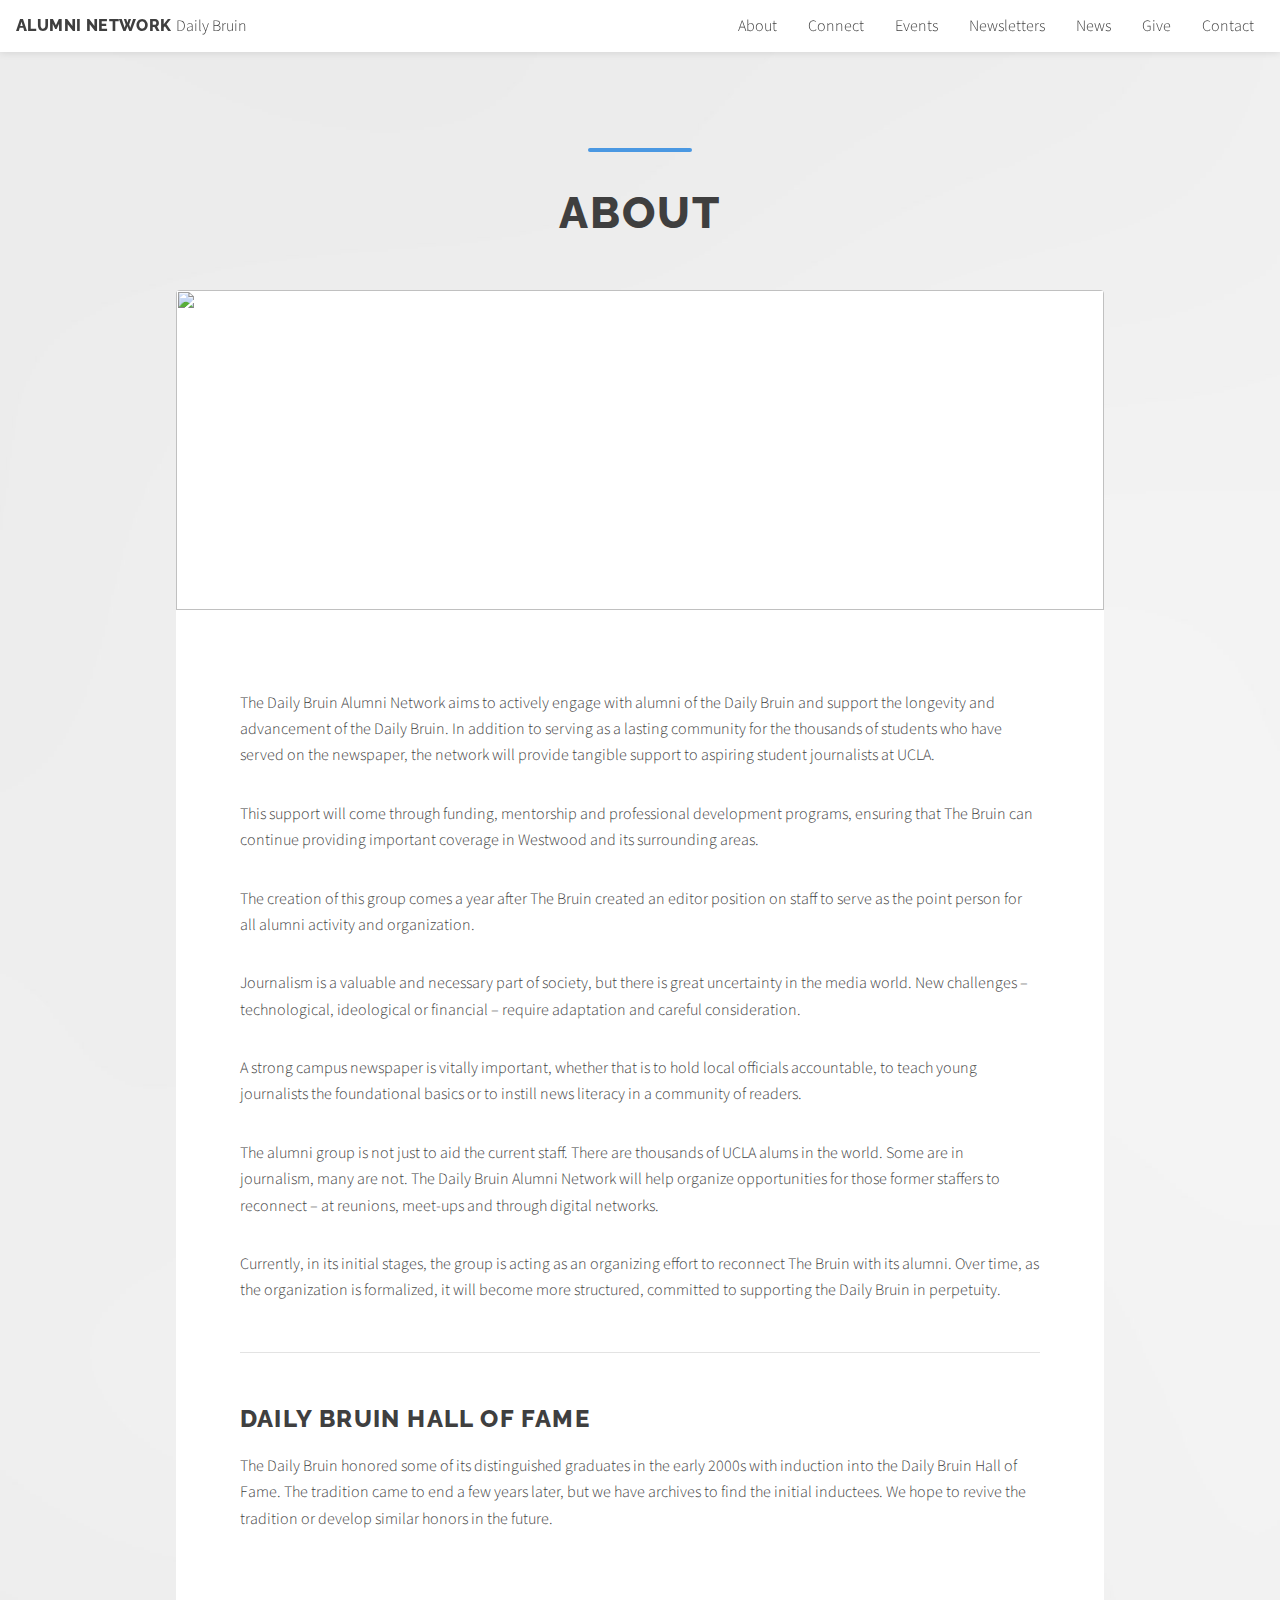
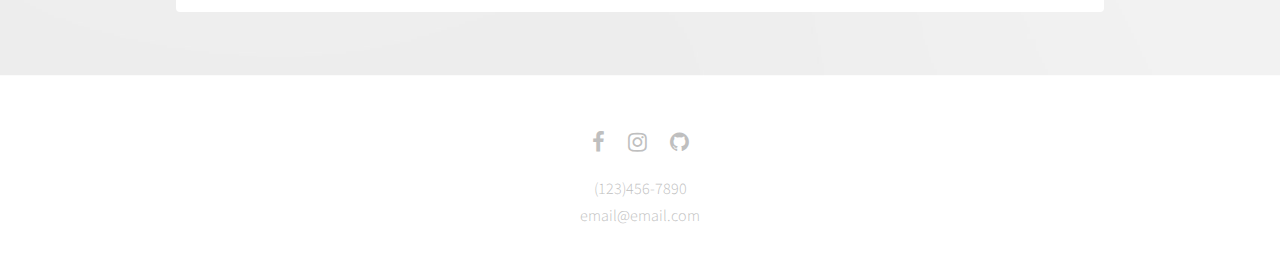
==== commit 9fb94537: "added text and photos" ====
--- a/about.html
+++ b/about.html
@@ -1,35 +1,52 @@
 <!DOCTYPE HTML>
 <html>
-	<head>
-		<title>Untitled</title>
-		<meta charset="utf-8" />
-		<meta name="viewport" content="width=device-width, initial-scale=1" />
-		<link rel="stylesheet" href="assets/css/main.css" />
-	</head>
-	<body>
 
-		<!-- Wrapper -->
-			<div id="wrapper">
+<head>
+	<title>Untitled</title>
+	<meta charset="utf-8" />
+	<meta name="viewport" content="width=device-width, initial-scale=1" />
+	<link rel="stylesheet" href="assets/css/main.css" />
+</head>
 
-				<!-- Header -->
-					<header id="header">
+<body>
 
-						<!-- Logo -->
-						<div class="logo">
-								<a href="index.html"><strong>Alumni Association </strong>Daily Bruin</a>
-							</div>
+	<!-- Wrapper -->
+	<div id="wrapper">
 
-						<!-- Nav -->
-							<nav id="nav">
-								<ul>
-									<li><a href="about.html">About</a></li>
-									<li><a href="connect.html">Connect</a></li>
-									<li><a href="events.html">Events</a></li>
-									<li><a href="newsletters.html">Newsletters</a></li>
-									<li><a href="news.html">News</a></li>
-									<li><a href="give.html">Give</a></li>
-									<li><a href="contact.html">Contact</a></li>
-									<!-- <li>
+		<!-- Header -->
+		<header id="header">
+
+			<!-- Logo -->
+			<div class="logo">
+				<a href="index.html">
+					<strong>Alumni Network </strong>Daily Bruin</a>
+			</div>
+
+			<!-- Nav -->
+			<nav id="nav">
+				<ul>
+					<li>
+						<a href="about.html">About</a>
+					</li>
+					<li>
+						<a href="connect.html">Connect</a>
+					</li>
+					<li>
+						<a href="events.html">Events</a>
+					</li>
+					<li>
+						<a href="newsletters.html">Newsletters</a>
+					</li>
+					<li>
+						<a href="news.html">News</a>
+					</li>
+					<li>
+						<a href="give.html">Give</a>
+					</li>
+					<li>
+						<a href="contact.html">Contact</a>
+					</li>
+					<!-- <li>
 										<a href="#" class="icon fa-angle-down">Dropdown</a>
 										<ul>
 											<li><a href="#">Option One</a></li>
@@ -46,55 +63,95 @@
 											</li>
 										</ul>
 									</li> -->
-								</ul>
-							</nav>
+				</ul>
+			</nav>
 
-					</header>
+		</header>
 
-				<!-- Section -->
-					<section class="main alt">
-						<header>
-							<h1>What we do</h1>
-							<p>Aenean ornare velit lacus varius enim ullamcorper proin aliquam facilisis ante sed etiam magna interdum congue. Sed consequat amet dolor magna consequat. Lorem ipsum dolor amet nullam sed etiam veroeros.</p>
-						</header>
-						<div class="inner style2">
-							<div class="image main" data-position="center"><img src="images/banner.jpg" alt="" /></div>
-							<h3>Magna feugiat consequat</h3>
-							<p>Vis accumsan feugiat adipiscing nisl amet adipiscing accumsan blandit accumsan sapien blandit ac amet faucibus aliquet placerat commodo. Interdum ante aliquet commodo accumsan vis phasellus adipiscing. Ornare a in lacinia. Vestibulum accumsan ac metus massa tempor. Accumsan in lacinia ornare massa amet. Ac interdum ac non praesent. Cubilia lacinia interdum massa faucibus blandit nullam. Accumsan phasellus nunc integer. Accumsan euismod nunc adipiscing lacinia erat ut sit. Arcu amet. Id massa aliquet arcu accumsan lorem amet accumsan.</p>
-							<p>Amet nibh adipiscing adipiscing. Commodo ante vis placerat interdum massa massa primis. Tempus condimentum tempus non ac varius cubilia adipiscing placerat lorem turpis at. Aliquet lorem porttitor interdum. Amet lacus. Aliquam lobortis faucibus blandit ac phasellus. In amet magna non interdum volutpat porttitor metus a ante ac neque. Nisi turpis. Commodo col. Interdum adipiscing mollis ut aliquam id ante adipiscing commodo integer arcu amet Ac interdum ac non praesent. Cubilia lacinia interdum massa faucibus blandit nullam. Accumsan phasellus nunc integer. Accumsan euismod nunc adipiscing lacinia erat ut sit. Arcu amet. Id massa aliquet arcu accumsan lorem amet accumsan commodo odio cubilia ac eu interdum placerat placerat arcu commodo lobortis adipiscing semper ornare pellentesque. Lorem turpis ipsum dolor sit amet at. Aliquet lorem porttitor interdum. Amet lacus. Aliquam lobortis faucibus blandit ac phasellus. In amet magna non interdum volutpat porttitor metus a ante ac neque. Nisi turpis. Commodo col. Interdum adipiscing mollis ut aliquam id ante adipiscing commodo integer arcu amet blandit adipiscing arcu ante. Amet nibh adipiscing adipiscing. Commodo ante vis placerat interdum massa massa primis. Tempus condimentum tempus.</p>
-							<hr class="major" />
-							<h3>Etiam aliquam sed adipiscing</h3>
-							<p>Vis accumsan feugiat adipiscing nisl amet adipiscing accumsan blandit accumsan sapien blandit ac amet faucibus aliquet placerat commodo. Interdum ante aliquet commodo accumsan vis phasellus adipiscing. Ornare a in lacinia. Vestibulum accumsan ac metus massa tempor. Accumsan in lacinia ornare massa amet. Ac interdum ac non praesent. Cubilia lacinia interdum massa faucibus blandit nullam. Accumsan phasellus nunc integer. Accumsan euismod nunc adipiscing lacinia erat ut sit. Arcu amet. Id massa aliquet arcu accumsan lorem amet accumsan.</p>
-							<p>Faucibus volutpat porttitor metus a ante ac neque. Nisi turpis. Commodo col. Interdum adipiscing mollis ut aliquam id ante adipiscing commodo integer arcu amet Ac interdum ac non praesent. Cubilia lacinia interdum massa faucibus blandit nullam. Accumsan phasellus nunc integer. Accumsan euismod nunc adipiscing lacinia erat ut sit. Arcu amet. Id massa aliquet arcu accumsan lorem amet accumsan commodo odio cubilia ac eu interdum placerat placerat arcu commodo lobortis adipiscing semper ornare pellentesque. Lorem turpis ipsum dolor sit amet at. Aliquet lorem porttitor interdum. Amet lacus. Aliquam lobortis faucibus blandit ac phasellus. In amet magna non interdum volutpat porttitor metus a ante ac neque. Nisi turpis. Commodo col. Interdum adipiscing mollis ut aliquam id ante adipiscing commodo integer arcu amet blandit adipiscing arcu ante. Amet nibh adipiscing adipiscing. Commodo ante vis placerat interdum.</p>
-						</div>
-					</section>
+		<!-- Section -->
+		<section class="main alt">
+			<header>
+				<h1>About</h1>
+				<p>
+				</p>
+			</header>
+			<div class="inner style2">
+				<div class="image main" data-position="center">
+					<img src="images/kerck-inside.jpg" alt="" />
+				</div>
+				<!-- <h3></h3> -->
+				<p>The Daily Bruin Alumni Network aims to actively engage with alumni of the Daily Bruin and support the longevity and advancement
+					of the Daily Bruin. In addition to serving as a lasting community for the thousands of students who have served on the
+					newspaper, the network will provide tangible support to aspiring student journalists at UCLA.
+				</p>
+				<p>This support will come through funding, mentorship and professional development programs, ensuring that The Bruin can
+					continue providing important coverage in Westwood and its surrounding areas.
+				</p>
+				<p>The creation of this group comes a year after The Bruin created an editor position on staff to serve as the point person
+					for all alumni activity and organization.
+				</p>
+				<p>Journalism is a valuable and necessary part of society, but there is great uncertainty in the media world. New challenges
+					– technological, ideological or financial – require adaptation and careful consideration.
+				</p>
+				<p>A strong campus newspaper is vitally important, whether that is to hold local officials accountable, to teach young journalists
+					the foundational basics or to instill news literacy in a community of readers.
+				</p>
+				<p>The alumni group is not just to aid the current staff. There are thousands of UCLA alums in the world. Some are in journalism,
+					many are not. The Daily Bruin Alumni Network will help organize opportunities for those former staffers to reconnect
+					– at reunions, meet-ups and through digital networks.
+				</p>
+				<p>Currently, in its initial stages, the group is acting as an organizing effort to reconnect The Bruin with its alumni.
+					Over time, as the organization is formalized, it will become more structured, committed to supporting the Daily Bruin
+					in perpetuity.
+				</p>
+				<hr class="major" />
+				<h3>Daily Bruin Hall of Fame</h3>
+				<p>The Daily Bruin honored some of its distinguished graduates in the early 2000s with induction into the Daily Bruin Hall
+					of Fame. The tradition came to end a few years later, but we have archives to find the initial inductees. We hope to
+					revive the tradition or develop similar honors in the future.
+				</p>
+			</div>
+		</section>
 
-				<!-- Footer -->
-				<footer id="footer">
-						<ul class="icons">
-							<!-- <li><a href="#" class="icon alt fa-twitter"><span class="label">Twitter</span></a></li> -->
-							<li><a href="#" class="icon alt fa-facebook"><span class="label">Facebook</span></a></li>
-							<li><a href="#" class="icon alt fa-instagram"><span class="label">Instagram</span></a></li>
-							<li><a href="#" class="icon alt fa-github"><span class="label">GitHub</span></a></li>
-							<!-- <li><a href="#" class="icon alt fa-phone"><span class="label">Phone</span></a></li> -->
-							<!-- <li><a href="#" class="icon alt fa-envelope-o"><span class="label">Email</span></a></li> -->
-						</ul>
-						<p class="copyright">
-							(123)456-7890<br>
-							email@email.com						
-						</p>
-					</footer>
+		<!-- Footer -->
+		<footer id="footer">
+			<ul class="icons">
+				<!-- <li><a href="#" class="icon alt fa-twitter"><span class="label">Twitter</span></a></li> -->
+				<li>
+					<a href="#" class="icon alt fa-facebook">
+						<span class="label">Facebook</span>
+					</a>
+				</li>
+				<li>
+					<a href="#" class="icon alt fa-instagram">
+						<span class="label">Instagram</span>
+					</a>
+				</li>
+				<li>
+					<a href="#" class="icon alt fa-github">
+						<span class="label">GitHub</span>
+					</a>
+				</li>
+				<!-- <li><a href="#" class="icon alt fa-phone"><span class="label">Phone</span></a></li> -->
+				<!-- <li><a href="#" class="icon alt fa-envelope-o"><span class="label">Email</span></a></li> -->
+			</ul>
+			<p class="copyright">
+				(123)456-7890
+				<br> email@email.com
+			</p>
+		</footer>
 
-			</div>
+	</div>
 
-		<!-- Scripts -->
-			<script src="assets/js/jquery.min.js"></script>
-			<script src="assets/js/jquery.dropotron.min.js"></script>
-			<script src="assets/js/jquery.scrollex.min.js"></script>
-			<script src="assets/js/jquery.scrolly.min.js"></script>
-			<script src="assets/js/skel.min.js"></script>
-			<script src="assets/js/util.js"></script>
-			<script src="assets/js/main.js"></script>
+	<!-- Scripts -->
+	<script src="assets/js/jquery.min.js"></script>
+	<script src="assets/js/jquery.dropotron.min.js"></script>
+	<script src="assets/js/jquery.scrollex.min.js"></script>
+	<script src="assets/js/jquery.scrolly.min.js"></script>
+	<script src="assets/js/skel.min.js"></script>
+	<script src="assets/js/util.js"></script>
+	<script src="assets/js/main.js"></script>
 
-	</body>
+</body>
+
 </html>--- a/assets/css/main.css
+++ b/assets/css/main.css
@@ -4084,7 +4084,7 @@
 		-webkit-justify-content: center;
 		-ms-justify-content: center;
 		justify-content: center;
-		background-image: url("../../images/banner.jpg");
+		background-image: url("../../images/seniors17.jpg");
 		background-size: cover;
 		background-attachment: fixed;
 		background-position: center;
